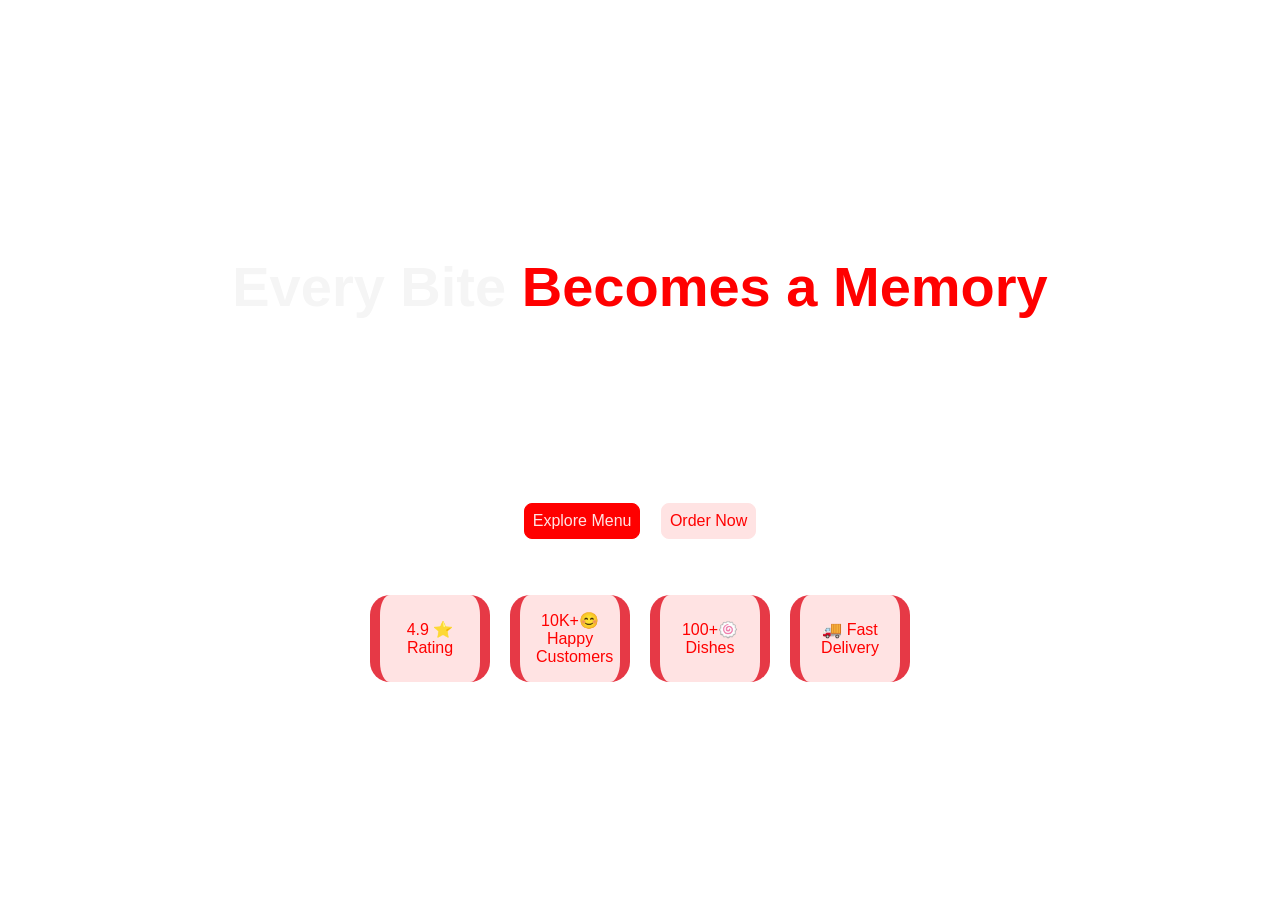
==== index.html @ aa6025d9 "Rename flavorverse.html to index.html" ====
<!DOCTYPE html>
<html lang="en">

<head>
    <meta charset="UTF-8">
    <meta name="viewport" content="width=device-width, initial-scale=1.0">
    <title>FlavorVerse</title>
    <link rel="stylesheet" href="styles.css">
</head>

<body>

    <!-- navbar -->
    <nav class="navbar">
        <input type="checkbox" id="active-sidebar">
        <label for="active-sidebar" class="open-sidebar">
            <svg xmlns="http://www.w3.org/2000/svg" height="32px" viewBox="0 -960 960 960" width="32px" fill="#000000">
                <path d="M120-240v-80h720v80H120Zm0-200v-80h720v80H120Zm0-200v-80h720v80H120Z" />
            </svg>
        </label>
        <label for="active-sidebar" id="overlay"></label>
        <div class="links-container">
            <label for="active-sidebar" class="close-sidebar">
                <svg xmlns="http://www.w3.org/2000/svg" height="24px" viewBox="0 -960 960 960" width="24px"
                    fill="#000000">
                    <path
                        d="m256-200-56-56 224-224-224-224 56-56 224 224 224-224 56 56-224 224 224 224-56 56-224-224-224 224Z" />
                </svg>
            </label>

            <span class="logo">FlavorVersa</span>
            <a href="#home">Home</a>
            <a href="#about">About</a>
            <a href="#menu">Menu</a>
            <a href="#contact">Contact</a>
        </div>


    </nav>
    <!-- Hero-sectiom -->
    <header id="home">

        <section class="hero-section">
            <h1 class="hero-text">Every Bite <span class="hero-second-text">Becomes a Memory</span></h1>
            <p class="hero-para para-1"><i>Powered by Flavor. Fueled by Vibes</i> </p>
            <p class="hero-para">Discover handcrafted meals made with fresh ingredients and unforgettable flavors. Every
                bite is a journey.</p>
            <div class="btn-container">
                <button class="btn btn-primary">Explore Menu</button>
                <button class="btn btn-secondary">Order Now</button>
            </div>
            <div class="grid-container">
                <div class="grid-item">
                    <p>4.9 ⭐</p>
                    <p>Rating</p>
                </div>
                <div class="grid-item">
                    <p>10K+😊</p>
                    <p>Happy Customers</p>
                </div>
                <div class="grid-item">
                    <p>100+🍥</p>
                    <p>Dishes</p>
                </div>
                <div class="grid-item">
                    <p>🚚 Fast</p>
                    <p>Delivery</p>
                </div>
            </div>
        </section>

    </header>


</body>

</html>
---- styles.css ----
* {
    padding: 0;
    margin: 0;
    box-sizing: border-box;
}

/* Background */
body {
    background-image: url(image/bg-2.jpg);
    background-repeat: no-repeat;
    background-position: center;
    background-attachment: fixed;
    background-size: cover;
    font-family: sans-serif;

}


/* Navbar */
.navbar {
    height: 60px;
    background-color: transparent;
    display: flex;
    justify-content: flex-end;
    align-items: center;
}

.links-container {
    height: 100%;
    width: 100%;
    display: flex;
    flex-direction: row;
    align-items: center;
}

.navbar a {
    height: 100%;
    padding: 0 20px;
    display: flex;
    align-items: center;
    text-decoration: none;
    color: white;
}
.navbar a:hover{
    background-color: red;
    border-radius: 10px;
}
.navbar .logo{
    margin-right: auto;
}
.navbar svg{
    fill: white;
}
#active-sidebar{
    display: none;
}
.open-sidebar, .close-sidebar{
    display: none;
}
.logo{
    color: white;
    font-weight: bold;
    font-size: 2rem;
}
@media(max-width:800px){

.links-container{
    position:fixed;
    top:0;
    right:-100%;
    width:300px;
    height:100vh;
    background:#111;

    display:flex;
    flex-direction:column;
    align-items:flex-start;

    transition:.4s ease-out;
    z-index:1000;
}

#active-sidebar:checked ~ .links-container{
    right:0;
}

.open-sidebar,
.close-sidebar{
    display:block;
    padding:20px;
    cursor:pointer;
}

.navbar a{
    width:100%;
    padding:20px 30px;
    box-sizing: border-box;
    height: auto;
    justify-content: flex-start;
}



}
/* hero section */
.hero-section {
    height: calc(100vh - 100px);
    min-height: 300px;
    display: flex;
    flex-direction: column;
    justify-content: center;
    align-items: center;
}

.hero-text {
    font-size: 3.5rem;
    color: whitesmoke;
    line-height: 6rem;
}

.hero-second-text {
    color: red;

}

.hero-para {
    color: white;
    font-size: 1.5rem;
    line-height: 5rem;

}

.para-1 {
    font-size: 2rem;
    font-family: cursive;
}

.btn {
    padding: 0.5rem;
    border-radius: 8px;
    font-size: 1rem;
    font-family: Verdana, Geneva, Tahoma, sans-serif;
    margin: 0.5rem;
}

.btn-primary {
    background-color: red;
    color: #ffe3e3;
    border: 1px solid red;
}

.btn-secondary {
    background-color: #ffe3e3;
    color: red;
    border: 1px solid #ffe3e3;
}

.btn-primary:hover {
    transform: scale(1.05);

}

.btn-secondary:hover {
    transform: scale(1.05);

}

/* hero grid container */
.grid-container {
    display: grid;
    grid-template-columns: repeat(4, 120px);
    gap: 20px;

    margin-top: 3rem;
}

.grid-item {
    background-color: transparent;
    color: red;
    border-color: red;
    border-style: solid;
    border-left: 10px solid #E63946;
    border-right: 10px solid #E63946;
    border-radius: 20px;
    border-top: none;
    border-bottom: none;
    padding: 1rem;
    text-align: center;
    align-content: center;
    background-color: #ffe3e3;

}

.grid-item:hover {
    transform: translateY(-8px);

}
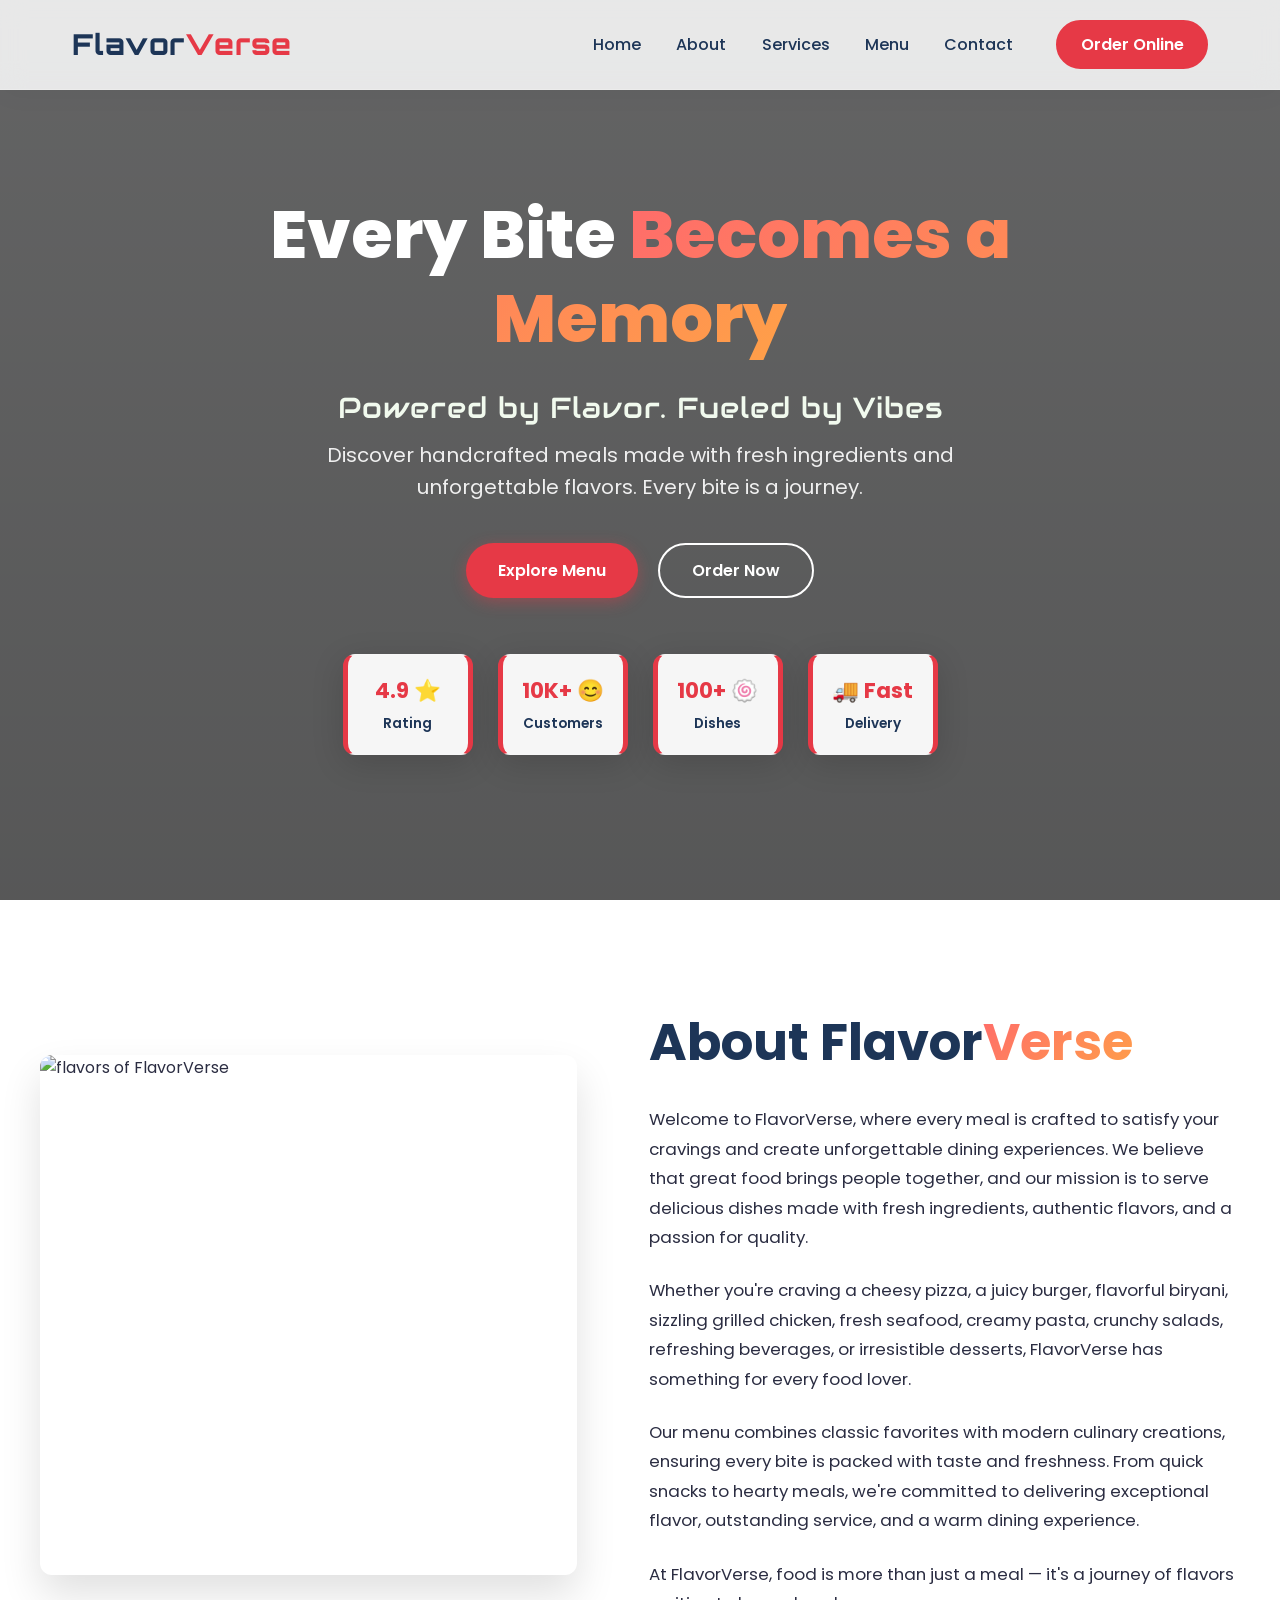
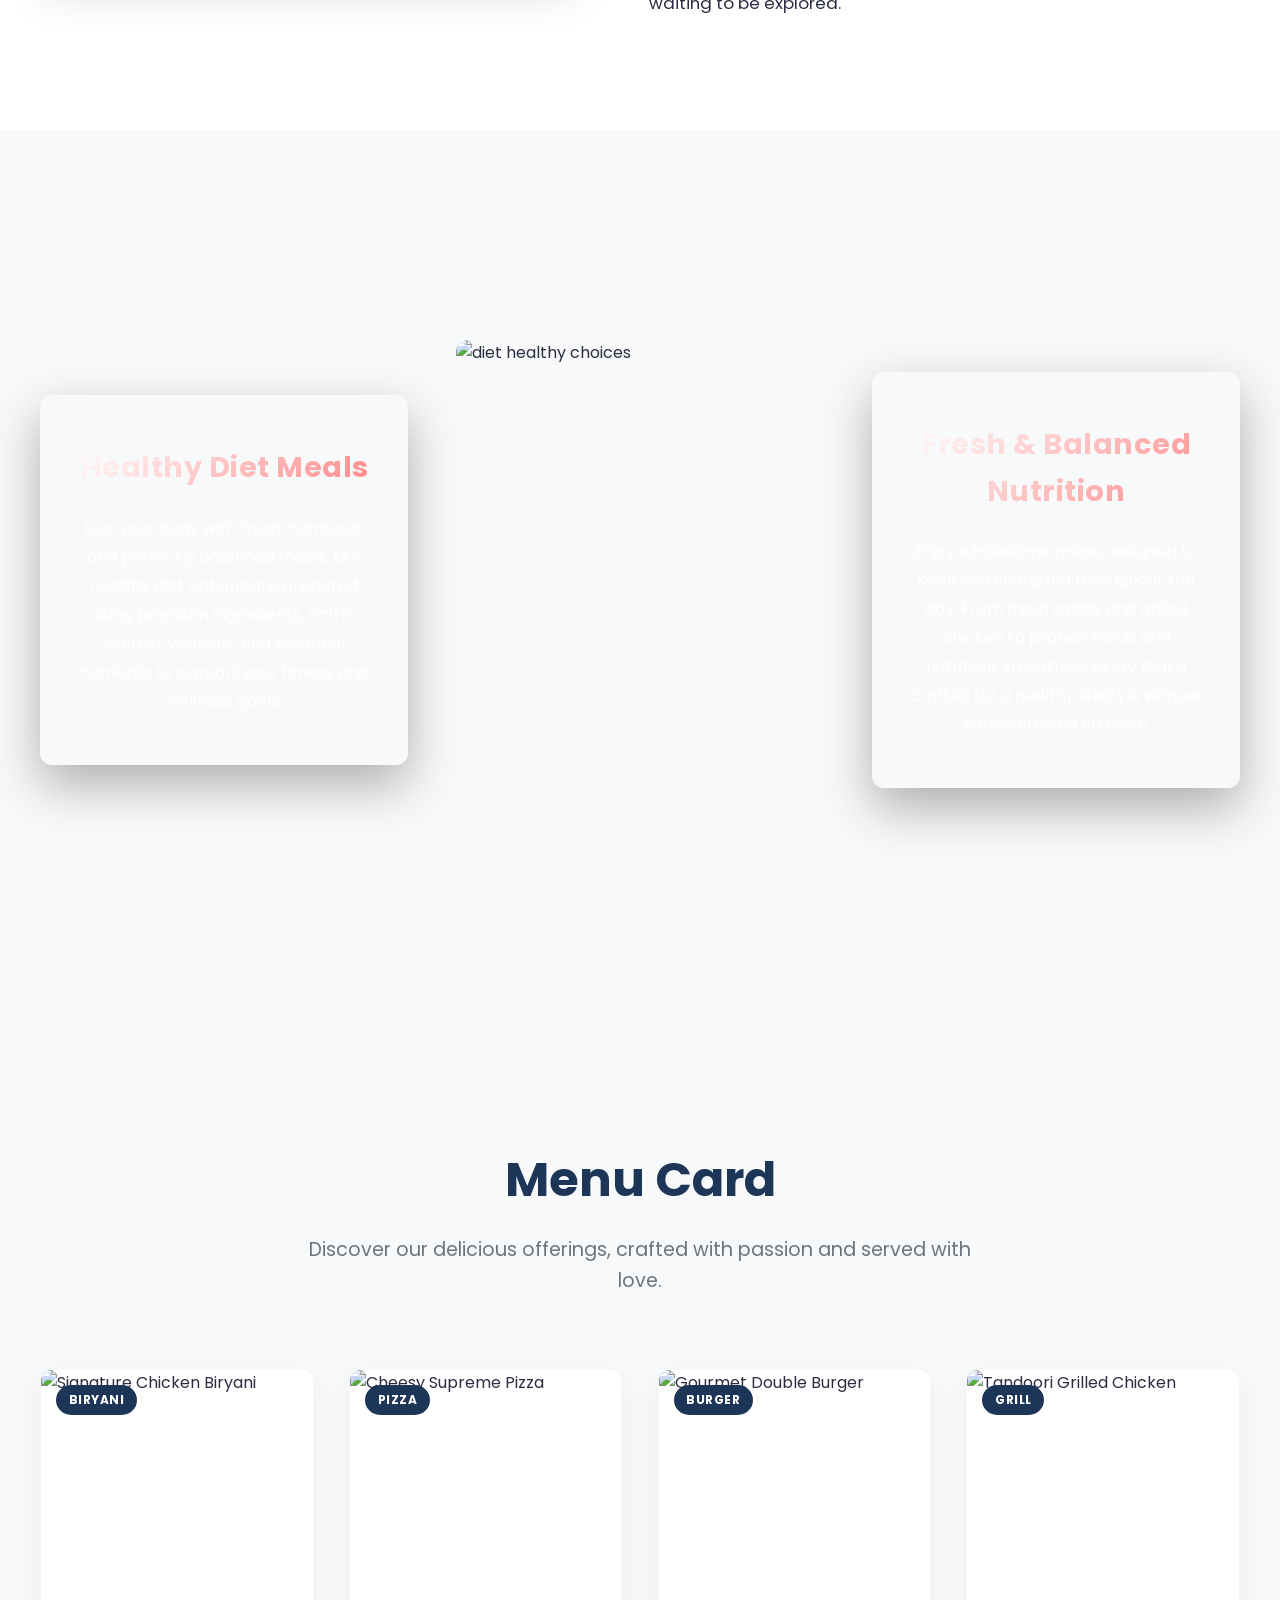
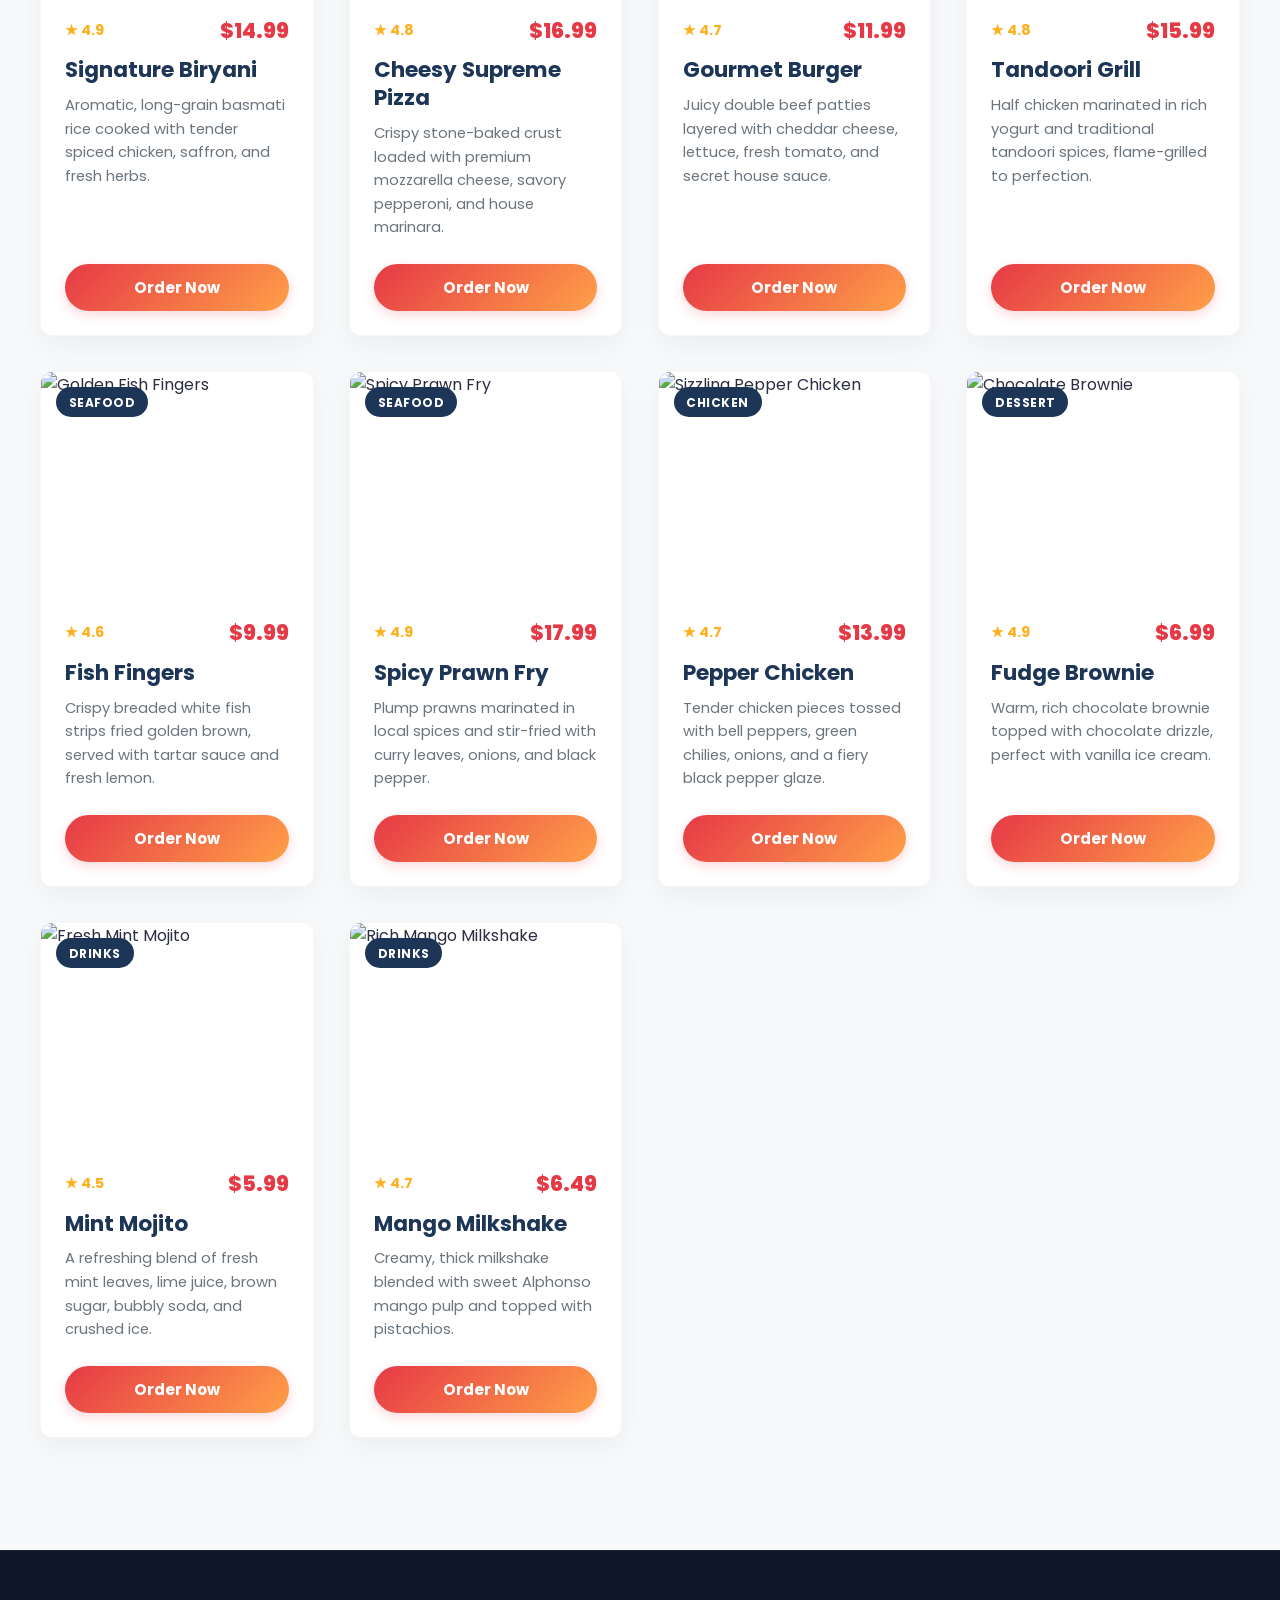
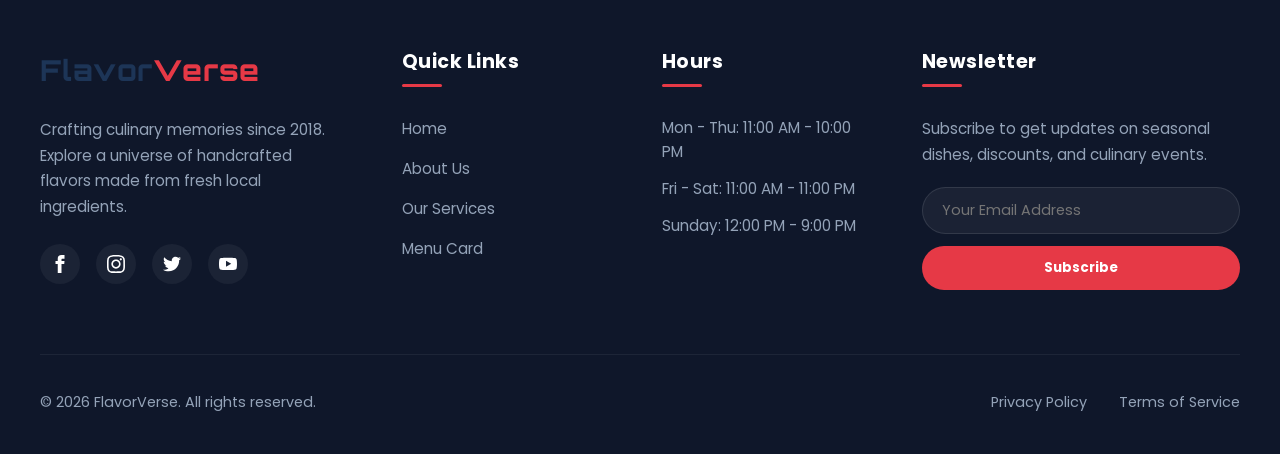
==== commit e6f2da7c: "Update index.html" ====
--- a/index.html
+++ b/index.html
@@ -4,50 +4,983 @@
 <head>
     <meta charset="UTF-8">
     <meta name="viewport" content="width=device-width, initial-scale=1.0">
-    <title>FlavorVerse</title>
-    <link rel="stylesheet" href="styles.css">
+    <title>FlavorVerse | Premium Culinary Journey</title>
+    
+    <link rel="preconnect" href="https://fonts.googleapis.com">
+    <link rel="preconnect" href="https://fonts.gstatic.com" crossorigin>
+    <link
+        href="https://fonts.googleapis.com/css2?family=Audiowide&family=Orbitron:wght@400..900&family=Poppins:ital,wght@0,100;0,200;0,300;0,400;0,500;0,600;0,700;0,800;0,900;1,100;1,200;1,300;1,400;1,500;1,600;1,700;1,800;1,900&family=Roboto:ital,wght@0,100..900;1,100..900&display=swap"
+        rel="stylesheet">
+        <style>
+            /* ==========================================================================
+   FlavorVerse Stylesheet - Responsive Premium Redesign
+   ========================================================================== */
+
+/* Design Tokens & Custom Properties */
+:root {
+    --primary: #E63946;             /* Crimson / Coral Accent */
+    --primary-light: #FF8787;       /* Soft light red tint */
+    --primary-hover: #D6222F;       /* Hover state primary */
+    --dark: #1D3557;                /* Dark Slate / Navy Blue */
+    --dark-hover: #15263F;          /* Hover state dark */
+    --accent: #457B9D;              /* Steel Blue Accent */
+    --body-bg: #F8F9FA;             /* Soft off-white body background */
+    --card-bg: #FFFFFF;
+    --text-dark: #2B2D42;
+    --text-muted: #6C757D;
+    --white: #FFFFFF;
+    --glass-bg: rgba(255, 255, 255, 0.85);
+    --glass-border: rgba(255, 255, 255, 0.2);
+    --footer-bg: #0F172A;
+    --footer-text: #94A3B8;
+
+    --font-heading: 'Poppins', 'Segoe UI', Tahoma, Geneva, Verdana, sans-serif;
+    --font-body: 'Poppins', 'Segoe UI', Tahoma, Geneva, Verdana, sans-serif;
+
+    --transition: all 0.35s cubic-bezier(0.4, 0, 0.2, 1);
+    --border-radius: 12px;
+    --box-shadow: 0 10px 30px rgba(0, 0, 0, 0.05);
+    --box-shadow-hover: 0 20px 40px rgba(0, 0, 0, 0.12);
+}
+
+/* Global Reset & Base */
+* {
+    box-sizing: border-box;
+    margin: 0;
+    padding: 0;
+}
+
+html {
+    scroll-behavior: smooth;
+    font-size: 16px;
+}
+
+body {
+    font-family: var(--font-body);
+    background-color: var(--body-bg);
+    color: var(--text-dark);
+    line-height: 1.6;
+    overflow-x: hidden;
+}
+
+h1, h2, h3, h4 {
+    font-family: var(--font-heading);
+    font-weight: 700;
+}
+
+a {
+    transition: var(--transition);
+}
+
+/* ==========================================================================
+   Navbar Components
+   ========================================================================== */
+.navbar {
+    position: fixed;
+    top: 0;
+    left: 0;
+    width: 100%;
+    z-index: 1000;
+    background: var(--glass-bg);
+    backdrop-filter: blur(12px);
+    -webkit-backdrop-filter: blur(12px);
+    border-bottom: 1px solid var(--glass-border);
+    box-shadow: 0 4px 30px rgba(0, 0, 0, 0.03);
+    transition: var(--transition);
+}
+
+.navbar.scrolled {
+    background: var(--white);
+    box-shadow: 0 10px 30px rgba(0, 0, 0, 0.08);
+}
+
+.nav-container {
+    max-width: 1200px;
+    margin: 0 auto;
+    padding: 1.25rem 2rem;
+    display: flex;
+    justify-content: space-between;
+    align-items: center;
+}
+
+.nav-logo {
+    font-family: 'Orbitron', var(--font-heading);
+    font-size: 1.8rem;
+    font-weight: 800;
+    color: var(--dark);
+    text-decoration: none;
+    letter-spacing: 1px;
+}
+
+.nav-logo span {
+    color: var(--primary);
+}
+
+.nav-menu {
+    display: flex;
+    align-items: center;
+    list-style: none;
+    gap: 2.2rem;
+}
+
+.nav-link {
+    font-weight: 500;
+    color: var(--dark);
+    text-decoration: none;
+    font-size: 1rem;
+    position: relative;
+    padding: 0.3rem 0;
+}
+
+.nav-link::after {
+    content: '';
+    position: absolute;
+    bottom: 0;
+    left: 0;
+    width: 0;
+    height: 2px;
+    background-color: var(--primary);
+    transition: var(--transition);
+}
+
+.nav-link:hover::after,
+.nav-link.active::after {
+    width: 100%;
+}
+
+.nav-link:hover,
+.nav-link.active {
+    color: var(--primary);
+}
+
+.nav-cta-item {
+    margin-left: 0.5rem;
+}
+
+.nav-cta {
+    display: inline-block;
+    background-color: var(--primary);
+    color: var(--white) !important;
+    padding: 0.6rem 1.4rem;
+    border-radius: 50px;
+    font-weight: 600;
+    text-decoration: none;
+    border: 2px solid var(--primary);
+}
+
+.nav-cta:hover {
+    background-color: var(--primary-hover);
+    border-color: var(--primary-hover);
+    transform: translateY(-2px);
+    box-shadow: 0 4px 15px rgba(230, 57, 70, 0.3);
+}
+
+/* Nav Mobile Toggle Drawer */
+.nav-toggle {
+    display: none;
+    background: none;
+    border: none;
+    cursor: pointer;
+    padding: 0.5rem;
+    z-index: 1010;
+}
+
+.hamburger {
+    display: block;
+    width: 26px;
+    height: 3px;
+    background: var(--dark);
+    position: relative;
+    transition: var(--transition);
+}
+
+.hamburger::before,
+.hamburger::after {
+    content: '';
+    position: absolute;
+    width: 26px;
+    height: 3px;
+    background: var(--dark);
+    transition: var(--transition);
+}
+
+.hamburger::before {
+    top: -8px;
+}
+
+.hamburger::after {
+    bottom: -8px;
+}
+
+.nav-toggle.active .hamburger {
+    background: transparent;
+}
+
+.nav-toggle.active .hamburger::before {
+    transform: rotate(45deg);
+    top: 0;
+}
+
+.nav-toggle.active .hamburger::after {
+    transform: rotate(-45deg);
+    bottom: 0;
+}
+
+/* ==========================================================================
+   Hero Section Styling
+   ========================================================================== */
+.hero-section {
+    position: relative;
+    background-image: linear-gradient(rgba(0, 0, 0, 0.6), rgba(0, 0, 0, 0.65)), url(image/bg-2.jpg);
+    background-repeat: no-repeat;
+    background-position: center;
+    background-attachment: fixed;
+    background-size: cover;
+    min-height: 100vh;
+    display: flex;
+    flex-direction: column;
+    justify-content: center;
+    align-items: center;
+    text-align: center;
+    padding: 8rem 1.5rem 5rem;
+}
+
+.hero-text {
+    font-size: clamp(2.2rem, 5.5vw, 4.2rem);
+    color: var(--white);
+    line-height: 1.25;
+    max-width: 900px;
+    margin-bottom: 1.5rem;
+    font-weight: 800;
+}
+
+.hero-second-text {
+    color: var(--primary);
+    background: linear-gradient(135deg, #FF6B6B, #FFA048);
+    -webkit-background-clip: text;
+    -webkit-text-fill-color: transparent;
+}
+
+.hero-para {
+    color: rgba(255, 255, 255, 0.9);
+    font-size: clamp(1rem, 2.5vw, 1.25rem);
+    max-width: 750px;
+    line-height: 1.6;
+    margin-bottom: 2.5rem;
+}
+
+.para-1 {
+    font-size: clamp(1.2rem, 3vw, 1.8rem);
+    color: #F1FAEE;
+    font-family: 'Audiowide', cursive;
+    letter-spacing: 1px;
+    margin-bottom: 0.5rem;
+}
+
+.btn-container {
+    display: flex;
+    gap: 1.2rem;
+    margin-bottom: 3.5rem;
+    flex-wrap: wrap;
+    justify-content: center;
+}
+
+.btn {
+    padding: 0.8rem 2rem;
+    border-radius: 50px;
+    font-size: 1rem;
+    font-weight: 600;
+    font-family: var(--font-body);
+    cursor: pointer;
+    transition: var(--transition);
+    border: none;
+}
+
+.btn-primary {
+    background-color: var(--primary);
+    color: var(--white);
+    box-shadow: 0 4px 15px rgba(230, 57, 70, 0.4);
+}
+
+.btn-primary:hover {
+    background-color: var(--primary-hover);
+    transform: translateY(-3px);
+    box-shadow: 0 6px 20px rgba(230, 57, 70, 0.5);
+}
+
+.btn-secondary {
+    background-color: transparent;
+    color: var(--white);
+    border: 2px solid var(--white);
+}
+
+.btn-secondary:hover {
+    background-color: var(--white);
+    color: var(--dark);
+    transform: translateY(-3px);
+    box-shadow: 0 6px 20px rgba(255, 255, 255, 0.2);
+}
+
+/* Hero Stats Container */
+.grid-container {
+    display: grid;
+    grid-template-columns: repeat(4, 130px);
+    gap: 25px;
+    justify-content: center;
+    width: 100%;
+    max-width: 650px;
+}
+
+.grid-item {
+    color: var(--primary);
+    border: 1px solid rgba(255, 255, 255, 0.1);
+    border-left: 5px solid var(--primary);
+    border-right: 5px solid var(--primary);
+    border-radius: var(--border-radius);
+    padding: 1.2rem 0.5rem;
+    text-align: center;
+    background-color: rgba(255, 255, 255, 0.95);
+    box-shadow: 0 8px 32px rgba(0, 0, 0, 0.15);
+    transition: var(--transition);
+}
+
+.grid-item p:first-child {
+    font-size: 1.35rem;
+    font-weight: 700;
+    margin-bottom: 0.25rem;
+}
+
+.grid-item p:last-child {
+    color: var(--dark);
+    font-size: 0.85rem;
+    font-weight: 600;
+}
+
+.grid-item:hover {
+    transform: translateY(-8px);
+    background-color: var(--white);
+    box-shadow: 0 12px 35px rgba(230, 57, 70, 0.25);
+}
+
+/* ==========================================================================
+   About Section Styling
+   ========================================================================== */
+#about {
+    padding: 7rem 2rem;
+    background-color: var(--white);
+}
+
+.grid-about-container {
+    display: grid;
+    grid-template-columns: 1fr 1.1fr;
+    gap: 4.5rem;
+    max-width: 1200px;
+    margin: 0 auto;
+    align-items: center;
+}
+
+.flavor-img {
+    width: 100%;
+    height: 520px;
+    object-fit: cover;
+    border-radius: var(--border-radius);
+    box-shadow: var(--box-shadow-hover);
+}
+
+.container-2 {
+    background-color: transparent;
+    padding: 0;
+}
+
+.about-heading {
+    font-size: clamp(2rem, 4vw, 3.2rem);
+    margin-bottom: 2rem;
+    color: var(--dark);
+    line-height: 1.2;
+}
+
+.about-para {
+    line-height: 1.75;
+    color: var(--text-dark);
+    font-size: 1.05rem;
+    margin-bottom: 1.5rem;
+}
+
+.about-para:last-child {
+    margin-bottom: 0;
+}
+
+/* ==========================================================================
+   Services Section Styling
+   ========================================================================== */
+.service-bg {
+    position: relative;
+    background-image: linear-gradient(rgba(0, 0, 0, 0.65), rgba(0, 0, 0, 0.65)), url(image/bg-1.jpg);
+    background-repeat: no-repeat;
+    background-position: center;
+    background-attachment: fixed;
+    background-size: cover;
+    min-height: 100vh;
+    display: flex;
+    align-items: center;
+    padding: 7rem 2rem;
+}
+
+.service-grid-container {
+    display: grid;
+    grid-template-columns: 1fr 1fr 1fr;
+    max-width: 1200px;
+    margin: 0 auto;
+    gap: 3rem;
+    align-items: center;
+}
+
+.service-1, .service-3 {
+    background: rgba(255, 255, 255, 0.08);
+    backdrop-filter: blur(12px);
+    -webkit-backdrop-filter: blur(12px);
+    border: 1px solid rgba(255, 255, 255, 0.15);
+    color: var(--white);
+    box-shadow: 0 20px 50px rgba(0, 0, 0, 0.3);
+    border-radius: var(--border-radius);
+    padding: 3rem 2.2rem;
+    cursor: pointer;
+    transition: var(--transition);
+}
+
+.service-1:hover, .service-3:hover {
+    transform: translateY(-8px);
+    background: rgba(255, 255, 255, 0.14);
+    border-color: rgba(255, 255, 255, 0.3);
+}
+
+.service-2 {
+    width: 100%;
+    height: 480px;
+    object-fit: cover;
+    border-radius: var(--border-radius);
+    cursor: pointer;
+    /* box-shadow: 0 20px 50px rgba(0, 0, 0, 0.4); */
+    transition: var(--transition);
+}
+
+.service-2:hover {
+    transform: scale(1.02);
+}
+
+.service-heading {
+    text-align: center;
+    margin-bottom: 1.5rem;
+    font-size: 1.8rem;
+    color: var(--primary-light);
+    letter-spacing: 0.5px;
+    background: linear-gradient(135deg, #FFFFFF, #FF8787);
+    -webkit-background-clip: text;
+    -webkit-text-fill-color: transparent;
+}
+
+.service-para {
+    line-height: 1.8;
+    font-size: 1rem;
+    text-align: center;
+    opacity: 0.95;
+}
+
+/* ==========================================================================
+   Menu Cards Section Styling
+   ========================================================================== */
+#menu {
+    padding: 7rem 2rem;
+    background-color: var(--body-bg);
+}
+
+.menu-header {
+    text-align: center;
+    max-width: 700px;
+    margin: 0 auto 4.5rem;
+}
+
+.menu-heading {
+    font-size: clamp(2rem, 4vw, 3rem);
+    color: var(--dark);
+    margin-bottom: 1rem;
+}
+
+.menu-para {
+    font-size: clamp(1rem, 2vw, 1.2rem);
+    color: var(--text-muted);
+}
+
+.menu-parent {
+    display: grid;
+    grid-template-columns: repeat(4, 1fr);
+    gap: 2.2rem;
+    max-width: 1200px;
+    margin: 0 auto;
+}
+
+.menu-child {
+    background-color: var(--white);
+    border-radius: var(--border-radius);
+    box-shadow: var(--box-shadow);
+    overflow: hidden;
+    display: flex;
+    flex-direction: column;
+    transition: var(--transition);
+    border: 1px solid rgba(0, 0, 0, 0.03);
+    position: relative;
+}
+
+.menu-child:hover {
+    transform: translateY(-10px);
+    box-shadow: var(--box-shadow-hover);
+    cursor: pointer;
+}
+
+.menu-image-container {
+    width: 100%;
+    height: 220px;
+    overflow: hidden;
+    position: relative;
+}
+
+.menu-image-container img {
+    width: 100%;
+    height: 100%;
+    object-fit: cover;
+    transition: transform 0.5s ease;
+}
+
+.menu-child:hover .menu-image-container img {
+    transform: scale(1.08);
+}
+
+.menu-category-tag {
+    position: absolute;
+    top: 15px;
+    left: 15px;
+    background-color: var(--dark);
+    color: var(--white);
+    font-size: 0.75rem;
+    font-weight: 700;
+    padding: 0.35rem 0.8rem;
+    border-radius: 20px;
+    z-index: 10;
+    letter-spacing: 0.5px;
+    text-transform: uppercase;
+}
+
+.menu-content {
+    padding: 1.5rem;
+    display: flex;
+    flex-direction: column;
+    flex-grow: 1;
+}
+
+.menu-meta {
+    display: flex;
+    justify-content: space-between;
+    align-items: center;
+    margin-bottom: 0.6rem;
+}
+
+.menu-rating {
+    color: #FFB01F;
+    font-weight: 700;
+    font-size: 0.9rem;
+    display: flex;
+    align-items: center;
+    gap: 0.2rem;
+}
+
+.menu-price {
+    font-size: 1.3rem;
+    font-weight: 800;
+    color: var(--primary);
+}
+
+.menu-content h3 {
+    font-size: 1.35rem;
+    color: var(--dark);
+    margin-bottom: 0.6rem;
+    font-weight: 700;
+    line-height: 1.3;
+}
+
+.menu-content p {
+    color: var(--text-muted);
+    font-size: 0.92rem;
+    line-height: 1.6;
+    margin-bottom: 1.5rem;
+    flex-grow: 1;
+}
+
+.menu-footer {
+    margin-top: auto;
+}
+
+.menu-btn {
+    width: 100%;
+    background: linear-gradient(135deg, var(--primary), #FFA048);
+    color: var(--white);
+    font-family: var(--font-body);
+    font-size: 0.95rem;
+    font-weight: 700;
+    border: none;
+    border-radius: 50px;
+    padding: 0.75rem 1.2rem;
+    transition: var(--transition);
+    cursor: pointer;
+    box-shadow: 0 4px 12px rgba(230, 57, 70, 0.2);
+}
+
+.menu-btn:hover {
+    transform: translateY(-2px);
+    box-shadow: 0 6px 18px rgba(230, 57, 70, 0.35);
+}
+
+/* ==========================================================================
+   Footer & Contact Styling
+   ========================================================================== */
+#contact {
+    position: relative;
+    background-color: var(--footer-bg);
+}
+
+.footer {
+    background-color: var(--footer-bg);
+    color: #E2E8F0;
+    padding: 6rem 2rem 2.5rem;
+    border-top: 1px solid rgba(255, 255, 255, 0.05);
+}
+
+.footer-container {
+    max-width: 1200px;
+    margin: 0 auto;
+    display: grid;
+    grid-template-columns: 1.2fr 0.8fr 0.8fr 1.2fr;
+    gap: 3.5rem;
+    margin-bottom: 4rem;
+}
+
+.footer-col h4 {
+    color: var(--white);
+    font-size: 1.2rem;
+    margin-bottom: 1.8rem;
+    position: relative;
+    padding-bottom: 0.6rem;
+    letter-spacing: 0.5px;
+}
+
+.footer-col h4::after {
+    content: '';
+    position: absolute;
+    bottom: 0;
+    left: 0;
+    width: 40px;
+    height: 3px;
+    background-color: var(--primary);
+    border-radius: 2px;
+}
+
+.footer-col p {
+    font-size: 0.95rem;
+    line-height: 1.7;
+    color: var(--footer-text);
+}
+
+.footer-col .footer-desc {
+    margin-bottom: 1.5rem;
+}
+
+.footer-col ul {
+    list-style: none;
+}
+
+.footer-col ul li {
+    margin-bottom: 0.9rem;
+}
+
+.footer-col ul li a {
+    color: var(--footer-text);
+    text-decoration: none;
+    font-size: 0.95rem;
+    display: inline-block;
+}
+
+.footer-col ul li a:hover {
+    color: var(--primary);
+    transform: translateX(5px);
+}
+
+.footer-col .contact-info li {
+    display: flex;
+    align-items: center;
+    gap: 0.8rem;
+    color: var(--footer-text);
+    font-size: 0.95rem;
+}
+
+.social-links {
+    display: flex;
+    gap: 1rem;
+}
+
+.social-link {
+    display: flex;
+    align-items: center;
+    justify-content: center;
+    width: 40px;
+    height: 40px;
+    background-color: rgba(255, 255, 255, 0.05);
+    border-radius: 50%;
+    color: var(--white);
+    text-decoration: none;
+    transition: var(--transition);
+    font-size: 1rem;
+}
+
+.social-link:hover {
+    background-color: var(--primary);
+    color: var(--white);
+    transform: translateY(-4px);
+    box-shadow: 0 4px 12px rgba(230, 57, 70, 0.4);
+}
+
+/* Footer newsletter signup form */
+.newsletter-form {
+    display: flex;
+    flex-direction: column;
+    gap: 0.8rem;
+    margin-top: 1.2rem;
+}
+
+.newsletter-input {
+    background-color: rgba(255, 255, 255, 0.05);
+    border: 1px solid rgba(255, 255, 255, 0.1);
+    border-radius: 50px;
+    padding: 0.75rem 1.2rem;
+    color: var(--white);
+    font-family: var(--font-body);
+    font-size: 0.9rem;
+    outline: none;
+    transition: var(--transition);
+}
+
+.newsletter-input:focus {
+    border-color: var(--primary);
+    background-color: rgba(255, 255, 255, 0.08);
+}
+
+.newsletter-btn {
+    background-color: var(--primary);
+    color: var(--white);
+    border: none;
+    border-radius: 50px;
+    padding: 0.75rem 1.2rem;
+    font-weight: 700;
+    cursor: pointer;
+    font-family: var(--font-body);
+    transition: var(--transition);
+}
+
+.newsletter-btn:hover {
+    background-color: var(--primary-hover);
+    box-shadow: 0 4px 12px rgba(230, 57, 70, 0.3);
+}
+
+/* Footer Bottom */
+.footer-bottom {
+    max-width: 1200px;
+    margin: 0 auto;
+    border-top: 1px solid rgba(255, 255, 255, 0.06);
+    padding-top: 2.2rem;
+    display: flex;
+    justify-content: space-between;
+    align-items: center;
+    flex-wrap: wrap;
+    gap: 1.2rem;
+}
+
+.footer-bottom p {
+    font-size: 0.9rem;
+    color: var(--footer-text);
+}
+
+.footer-bottom-links {
+    display: flex;
+    gap: 2rem;
+}
+
+.footer-bottom-links a {
+    color: var(--footer-text);
+    text-decoration: none;
+    font-size: 0.9rem;
+}
+
+.footer-bottom-links a:hover {
+    color: var(--primary);
+}
+
+/* ==========================================================================
+   Media Queries & Responsiveness
+   ========================================================================== */
+
+/* Large screens and Desktops (disable fixed backgrounds on mobile/tablets) */
+@media (max-width: 1024px) {
+    .hero-section, .service-bg {
+        background-attachment: scroll;
+    }
+}
+
+/* Tablets (landscape and portrait) */
+@media (max-width: 992px) {
+    .grid-about-container {
+        grid-template-columns: 1fr;
+        gap: 3.5rem;
+    }
+
+    .flavor-img {
+        height: 420px;
+    }
+
+    .service-grid-container {
+        grid-template-columns: 1fr;
+        gap: 2.5rem;
+    }
+
+    .service-2 {
+        height: 380px;
+        order: -1; /* Puts image at the top of stack */
+    }
+
+    .menu-parent {
+        grid-template-columns: repeat(3, 1fr);
+        gap: 1.8rem;
+    }
+
+    .footer-container {
+        grid-template-columns: repeat(2, 1fr);
+        gap: 3rem;
+    }
+}
+
+/* Small tablets & Mobile devices */
+@media (max-width: 768px) {
+    .nav-toggle {
+        display: block;
+    }
+
+    .nav-menu {
+        position: fixed;
+        top: 0;
+        right: -100%;
+        height: 100vh;
+        width: 290px;
+        background: var(--white);
+        box-shadow: -10px 0 30px rgba(0, 0, 0, 0.08);
+        flex-direction: column;
+        justify-content: center;
+        align-items: center;
+        gap: 2rem;
+        transition: var(--transition);
+        z-index: 1005;
+        padding: 2rem;
+    }
+
+    .nav-menu.active {
+        right: 0;
+    }
+
+    .nav-cta-item {
+        margin-left: 0;
+        width: 100%;
+        text-align: center;
+    }
+
+    .nav-cta {
+        width: 80%;
+        text-align: center;
+    }
+
+    .grid-container {
+        grid-template-columns: repeat(2, 1fr);
+        gap: 15px;
+        max-width: 320px;
+    }
+
+    .menu-parent {
+        grid-template-columns: repeat(2, 1fr);
+    }
+}
+
+/* Extra small mobile screens */
+@media (max-width: 576px) {
+    .nav-container {
+        padding: 1rem 1.5rem;
+    }
+    
+    .hero-section {
+        padding-top: 7rem;
+    }
+
+    .menu-parent {
+        grid-template-columns: 1fr;
+        max-width: 350px;
+        margin: 0 auto;
+    }
+
+    .footer-container {
+        grid-template-columns: 1fr;
+        gap: 2.2rem;
+    }
+
+    .footer-bottom {
+        flex-direction: column;
+        text-align: center;
+        padding-top: 1.5rem;
+    }
+
+    .footer-bottom-links {
+        justify-content: center;
+        flex-wrap: wrap;
+        gap: 1rem 1.5rem;
+    }
+}
+        </style>
 </head>
 
 <body>
 
     <!-- navbar -->
     <nav class="navbar">
-        <input type="checkbox" id="active-sidebar">
-        <label for="active-sidebar" class="open-sidebar">
-            <svg xmlns="http://www.w3.org/2000/svg" height="32px" viewBox="0 -960 960 960" width="32px" fill="#000000">
-                <path d="M120-240v-80h720v80H120Zm0-200v-80h720v80H120Zm0-200v-80h720v80H120Z" />
-            </svg>
-        </label>
-        <label for="active-sidebar" id="overlay"></label>
-        <div class="links-container">
-            <label for="active-sidebar" class="close-sidebar">
-                <svg xmlns="http://www.w3.org/2000/svg" height="24px" viewBox="0 -960 960 960" width="24px"
-                    fill="#000000">
-                    <path
-                        d="m256-200-56-56 224-224-224-224 56-56 224 224 224-224 56 56-224 224 224 224-56 56-224-224-224 224Z" />
-                </svg>
-            </label>
-
-            <span class="logo">FlavorVersa</span>
-            <a href="#home">Home</a>
-            <a href="#about">About</a>
-            <a href="#menu">Menu</a>
-            <a href="#contact">Contact</a>
+        <div class="nav-container">
+            <a href="#home" class="nav-logo">Flavor<span>Verse</span></a>
+            
+            <button class="nav-toggle" id="navToggle" aria-label="Toggle Navigation">
+                <span class="hamburger"></span>
+            </button>
+            
+            <ul class="nav-menu" id="navMenu">
+                <li><a href="#home" class="nav-link active">Home</a></li>
+                <li><a href="#about" class="nav-link">About</a></li>
+                <li><a href="#services" class="nav-link">Services</a></li>
+                <li><a href="#menu" class="nav-link">Menu</a></li>
+                <li><a href="#contact" class="nav-link">Contact</a></li>
+                <li class="nav-cta-item"><a href="#menu" class="nav-cta">Order Online</a></li>
+            </ul>
         </div>
-
-
     </nav>
-    <!-- Hero-sectiom -->
+
+    <!-- Hero-section -->
     <header id="home">
-
         <section class="hero-section">
             <h1 class="hero-text">Every Bite <span class="hero-second-text">Becomes a Memory</span></h1>
-            <p class="hero-para para-1"><i>Powered by Flavor. Fueled by Vibes</i> </p>
-            <p class="hero-para">Discover handcrafted meals made with fresh ingredients and unforgettable flavors. Every
-                bite is a journey.</p>
+            <p class="hero-para para-1">Powered by Flavor. Fueled by Vibes</p>
+            <p class="hero-para">Discover handcrafted meals made with fresh ingredients and unforgettable flavors. Every bite is a journey.</p>
             <div class="btn-container">
-                <button class="btn btn-primary">Explore Menu</button>
-                <button class="btn btn-secondary">Order Now</button>
+                <button class="btn btn-primary" onclick="document.getElementById('menu').scrollIntoView();">Explore Menu</button>
+                <button class="btn btn-secondary" onclick="document.getElementById('contact').scrollIntoView();">Order Now</button>
             </div>
             <div class="grid-container">
                 <div class="grid-item">
@@ -55,11 +988,11 @@
                     <p>Rating</p>
                 </div>
                 <div class="grid-item">
-                    <p>10K+😊</p>
-                    <p>Happy Customers</p>
+                    <p>10K+ 😊</p>
+                    <p>Customers</p>
                 </div>
                 <div class="grid-item">
-                    <p>100+🍥</p>
+                    <p>100+ 🍥</p>
                     <p>Dishes</p>
                 </div>
                 <div class="grid-item">
@@ -68,10 +1001,356 @@
                 </div>
             </div>
         </section>
-
     </header>
 
-
+    <!-- About section -->
+    <section id="about">
+        <div class="grid-about-container">
+            <img src="image/flavor.jpg" alt="flavors of FlavorVerse" class="flavor-img" loading="lazy">
+            <div class="container-2">
+                <h2 class="about-heading">About Flavor<span class="hero-second-text">Verse</span></h2>
+                <p class="about-para">Welcome to FlavorVerse, where every meal is crafted to satisfy your cravings and create unforgettable dining experiences. We believe that great food brings people together, and our mission is to serve delicious dishes made with fresh ingredients, authentic flavors, and a passion for quality.</p>
+                <p class="about-para">Whether you're craving a cheesy pizza, a juicy burger, flavorful biryani, sizzling grilled chicken, fresh seafood, creamy pasta, crunchy salads, refreshing beverages, or irresistible desserts, FlavorVerse has something for every food lover.</p>
+                <p class="about-para">Our menu combines classic favorites with modern culinary creations, ensuring every bite is packed with taste and freshness. From quick snacks to hearty meals, we're committed to delivering exceptional flavor, outstanding service, and a warm dining experience.</p>
+                <p class="about-para">At FlavorVerse, food is more than just a meal &mdash; it's a journey of flavors waiting to be explored.</p>
+            </div>
+        </div>
+    </section>
+
+    <!-- Services section -->
+    <section id="services" class="service-bg">
+        <div class="service-grid-container">
+            <div class="service-1">
+                <h2 class="service-heading">Healthy Diet Meals</h2>
+                <p class="service-para">Fuel your body with fresh, nutritious, and perfectly balanced meals. Our healthy diet options are prepared using premium ingredients, rich in protein, vitamins, and essential nutrients to support your fitness and wellness goals.</p>
+            </div>
+
+            <img src="image/diet.jpg" alt="diet healthy choices" class="service-2" loading="lazy">
+
+            <div class="service-3">
+                <h2 class="service-heading">Fresh & Balanced Nutrition</h2>
+                <p class="service-para">Enjoy wholesome meals designed to keep you energized throughout the day. From fresh salads and grilled chicken to protein bowls and nutritious smoothies, every dish is crafted for a healthy lifestyle without compromising on taste.</p>
+            </div>
+        </div>
+    </section>
+
+    <!-- Menu section -->
+    <section id="menu">
+        <header class="menu-header">
+            <h2 class="menu-heading">Menu Card</h2>
+            <p class="menu-para">Discover our delicious offerings, crafted with passion and served with love.</p>
+        </header>
+        
+        <div class="menu-parent">
+            <!-- item-1 -->
+            <article class="menu-child">
+                <span class="menu-category-tag">Biryani</span>
+                <div class="menu-image-container">
+                    <img src="image/briyani/chicken briyani.jpg" alt="Signature Chicken Biryani" loading="lazy">
+                </div>
+                <div class="menu-content">
+                    <div class="menu-meta">
+                        <span class="menu-rating">★ 4.9</span>
+                        <span class="menu-price">$14.99</span>
+                    </div>
+                    <h3>Signature Biryani</h3>
+                    <p>Aromatic, long-grain basmati rice cooked with tender spiced chicken, saffron, and fresh herbs.</p>
+                    <div class="menu-footer">
+                        <button class="menu-btn">Order Now</button>
+                    </div>
+                </div>
+            </article>
+
+            <!-- item-2 -->
+            <article class="menu-child">
+                <span class="menu-category-tag">Pizza</span>
+                <div class="menu-image-container">
+                    <img src="image/quick-bites/pizza.jpg" alt="Cheesy Supreme Pizza" loading="lazy">
+                </div>
+                <div class="menu-content">
+                    <div class="menu-meta">
+                        <span class="menu-rating">★ 4.8</span>
+                        <span class="menu-price">$16.99</span>
+                    </div>
+                    <h3>Cheesy Supreme Pizza</h3>
+                    <p>Crispy stone-baked crust loaded with premium mozzarella cheese, savory pepperoni, and house marinara.</p>
+                    <div class="menu-footer">
+                        <button class="menu-btn">Order Now</button>
+                    </div>
+                </div>
+            </article>
+
+            <!-- item-3 -->
+            <article class="menu-child">
+                <span class="menu-category-tag">Burger</span>
+                <div class="menu-image-container">
+                    <img src="image/quick-bites/burger.jpg" alt="Gourmet Double Burger" loading="lazy">
+                </div>
+                <div class="menu-content">
+                    <div class="menu-meta">
+                        <span class="menu-rating">★ 4.7</span>
+                        <span class="menu-price">$11.99</span>
+                    </div>
+                    <h3>Gourmet Burger</h3>
+                    <p>Juicy double beef patties layered with cheddar cheese, lettuce, fresh tomato, and secret house sauce.</p>
+                    <div class="menu-footer">
+                        <button class="menu-btn">Order Now</button>
+                    </div>
+                </div>
+            </article>
+
+            <!-- item-4 -->
+            <article class="menu-child">
+                <span class="menu-category-tag">Grill</span>
+                <div class="menu-image-container">
+                    <img src="image/chicken-spl/grill.jpg" alt="Tandoori Grilled Chicken" loading="lazy">
+                </div>
+                <div class="menu-content">
+                    <div class="menu-meta">
+                        <span class="menu-rating">★ 4.8</span>
+                        <span class="menu-price">$15.99</span>
+                    </div>
+                    <h3>Tandoori Grill</h3>
+                    <p>Half chicken marinated in rich yogurt and traditional tandoori spices, flame-grilled to perfection.</p>
+                    <div class="menu-footer">
+                        <button class="menu-btn">Order Now</button>
+                    </div>
+                </div>
+            </article>
+
+            <!-- item-5 -->
+            <article class="menu-child">
+                <span class="menu-category-tag">Seafood</span>
+                <div class="menu-image-container">
+                    <img src="image/sea-food/fish finger.jpg" alt="Golden Fish Fingers" loading="lazy">
+                </div>
+                <div class="menu-content">
+                    <div class="menu-meta">
+                        <span class="menu-rating">★ 4.6</span>
+                        <span class="menu-price">$9.99</span>
+                    </div>
+                    <h3>Fish Fingers</h3>
+                    <p>Crispy breaded white fish strips fried golden brown, served with tartar sauce and fresh lemon.</p>
+                    <div class="menu-footer">
+                        <button class="menu-btn">Order Now</button>
+                    </div>
+                </div>
+            </article>
+
+            <!-- item-6 -->
+            <article class="menu-child">
+                <span class="menu-category-tag">Seafood</span>
+                <div class="menu-image-container">
+                    <img src="image/sea-food/prawn fry.jpg" alt="Spicy Prawn Fry" loading="lazy">
+                </div>
+                <div class="menu-content">
+                    <div class="menu-meta">
+                        <span class="menu-rating">★ 4.9</span>
+                        <span class="menu-price">$17.99</span>
+                    </div>
+                    <h3>Spicy Prawn Fry</h3>
+                    <p>Plump prawns marinated in local spices and stir-fried with curry leaves, onions, and black pepper.</p>
+                    <div class="menu-footer">
+                        <button class="menu-btn">Order Now</button>
+                    </div>
+                </div>
+            </article>
+
+            <!-- item-7 -->
+            <article class="menu-child">
+                <span class="menu-category-tag">Chicken</span>
+                <div class="menu-image-container">
+                    <img src="image/chicken-spl/pepper chicken.jpg" alt="Sizzling Pepper Chicken" loading="lazy">
+                </div>
+                <div class="menu-content">
+                    <div class="menu-meta">
+                        <span class="menu-rating">★ 4.7</span>
+                        <span class="menu-price">$13.99</span>
+                    </div>
+                    <h3>Pepper Chicken</h3>
+                    <p>Tender chicken pieces tossed with bell peppers, green chilies, onions, and a fiery black pepper glaze.</p>
+                    <div class="menu-footer">
+                        <button class="menu-btn">Order Now</button>
+                    </div>
+                </div>
+            </article>
+
+            <!-- item-8 -->
+            <article class="menu-child">
+                <span class="menu-category-tag">Dessert</span>
+                <div class="menu-image-container">
+                    <img src="image/Dessert Delights/brownie.jpg" alt="Chocolate Brownie" loading="lazy">
+                </div>
+                <div class="menu-content">
+                    <div class="menu-meta">
+                        <span class="menu-rating">★ 4.9</span>
+                        <span class="menu-price">$6.99</span>
+                    </div>
+                    <h3>Fudge Brownie</h3>
+                    <p>Warm, rich chocolate brownie topped with chocolate drizzle, perfect with vanilla ice cream.</p>
+                    <div class="menu-footer">
+                        <button class="menu-btn">Order Now</button>
+                    </div>
+                </div>
+            </article>
+
+            <!-- item-9 -->
+            <article class="menu-child">
+                <span class="menu-category-tag">Drinks</span>
+                <div class="menu-image-container">
+                    <img src="image/Refreshing Drinks/mojito.jpg" alt="Fresh Mint Mojito" loading="lazy">
+                </div>
+                <div class="menu-content">
+                    <div class="menu-meta">
+                        <span class="menu-rating">★ 4.5</span>
+                        <span class="menu-price">$5.99</span>
+                    </div>
+                    <h3>Mint Mojito</h3>
+                    <p>A refreshing blend of fresh mint leaves, lime juice, brown sugar, bubbly soda, and crushed ice.</p>
+                    <div class="menu-footer">
+                        <button class="menu-btn">Order Now</button>
+                    </div>
+                </div>
+            </article>
+
+            <!-- item-10 -->
+            <article class="menu-child">
+                <span class="menu-category-tag">Drinks</span>
+                <div class="menu-image-container">
+                    <img src="image/Refreshing Drinks/milkshake.jpg" alt="Rich Mango Milkshake" loading="lazy">
+                </div>
+                <div class="menu-content">
+                    <div class="menu-meta">
+                        <span class="menu-rating">★ 4.7</span>
+                        <span class="menu-price">$6.49</span>
+                    </div>
+                    <h3>Mango Milkshake</h3>
+                    <p>Creamy, thick milkshake blended with sweet Alphonso mango pulp and topped with pistachios.</p>
+                    <div class="menu-footer">
+                        <button class="menu-btn">Order Now</button>
+                    </div>
+                </div>
+            </article>
+        </div>
+    </section>
+
+    <!-- Footer & Contact section -->
+    <footer id="contact" class="footer">
+        <div class="footer-container">
+            <div class="footer-col">
+                <a href="#home" class="nav-logo" style="display: inline-block; margin-bottom: 1.5rem;">Flavor<span>Verse</span></a>
+                <p class="footer-desc">Crafting culinary memories since 2018. Explore a universe of handcrafted flavors made from fresh local ingredients.</p>
+                <div class="social-links">
+                    <a href="#" class="social-link" aria-label="Facebook">
+                        <svg width="18" height="18" fill="currentColor" viewBox="0 0 24 24"><path d="M9 8h-3v4h3v12h5v-12h3.642l.358-4h-4v-1.667c0-.955.192-1.333 1.115-1.333h2.885v-5h-3.808c-3.596 0-5.192 1.583-5.192 4.615v3.385z"/></svg>
+                    </a>
+                    <a href="#" class="social-link" aria-label="Instagram">
+                        <svg width="18" height="18" fill="currentColor" viewBox="0 0 24 24"><path d="M12 2.163c3.204 0 3.584.012 4.85.07 3.252.148 4.771 1.691 4.919 4.919.058 1.265.069 1.645.069 4.849 0 3.205-.012 3.584-.069 4.849-.149 3.225-1.664 4.771-4.919 4.919-1.266.058-1.644.07-4.85.07-3.204 0-3.584-.012-4.849-.07-3.26-.149-4.771-1.699-4.919-4.92-.058-1.265-.07-1.644-.07-4.849 0-3.204.013-3.583.07-4.849.149-3.227 1.664-4.771 4.919-4.919 1.266-.057 1.645-.069 4.849-.069zm0-2c-3.259 0-3.667.014-4.947.072-4.358.2-6.78 2.618-6.98 6.98-.059 1.281-.073 1.689-.073 4.948 0 3.259.014 3.668.072 4.948.2 4.358 2.618 6.78 6.98 6.98 1.281.058 1.689.072 4.948.072 3.259 0 3.668-.014 4.948-.072 4.354-.2 6.782-2.618 6.979-6.98.059-1.28.073-1.689.073-4.948 0 3.259-.014-3.667-.072-4.947-.196-4.354-2.617-6.78-6.979-6.98-1.281-.059-1.69-.073-4.949-.073zm0 5.838c-3.403 0-6.162 2.759-6.162 6.162s2.759 6.163 6.162 6.163 6.162-2.759 6.162-6.163c0-3.403-2.759-6.162-6.162-6.162zm0 10.162c-2.209 0-4-1.79-4-4 0-2.209 1.791-4 4-4s4 1.791 4 4c0 2.21-1.791 4-4 4zm6.406-11.845c-.796 0-1.441.645-1.441 1.44s.645 1.44 1.441 1.44c.795 0 1.439-.645 1.439-1.44s-.644-1.44-1.439-1.44z"/></svg>
+                    </a>
+                    <a href="#" class="social-link" aria-label="Twitter">
+                        <svg width="18" height="18" fill="currentColor" viewBox="0 0 24 24"><path d="M24 4.557c-.883.392-1.832.656-2.828.775 1.017-.609 1.798-1.574 2.165-2.724-.951.564-2.005.974-3.127 1.195-.897-.957-2.178-1.555-3.594-1.555-3.179 0-5.515 2.966-4.797 6.045-4.091-.205-7.719-2.165-10.148-5.144-1.29 2.213-.669 5.108 1.523 6.574-.806-.026-1.566-.247-2.229-.616-.054 2.281 1.581 4.415 3.949 4.89-.693.188-1.452.232-2.224.084.626 1.956 2.444 3.379 4.6 3.419-2.07 1.623-4.678 2.348-7.29 2.04 2.179 1.397 4.768 2.212 7.548 2.212 9.142 0 14.307-7.721 13.995-14.646.962-.695 1.797-1.562 2.457-2.549z"/></svg>
+                    </a>
+                    <a href="#" class="social-link" aria-label="YouTube">
+                        <svg width="18" height="18" fill="currentColor" viewBox="0 0 24 24"><path d="M23.498 6.163c-.272-1.015-1.074-1.819-2.089-2.092-1.848-.495-9.409-.495-9.409-.495s-7.561 0-9.41.495c-1.015.273-1.817 1.077-2.09 2.092-.495 1.848-.495 5.707-.495 5.707s0 3.859.495 5.708c.273 1.015 1.075 1.817 2.09 2.09 1.849.495 9.41.495 9.41.495s7.561 0 9.41-.495c1.015-.273 1.817-1.075 2.089-2.09.495-1.849.495-5.708.495-5.708s0-3.859-.495-5.707zm-14.165 9.493v-8l6.965 4-6.965 4z"/></svg>
+                    </a>
+                </div>
+            </div>
+            
+            <div class="footer-col">
+                <h4>Quick Links</h4>
+                <ul>
+                    <li><a href="#home">Home</a></li>
+                    <li><a href="#about">About Us</a></li>
+                    <li><a href="#services">Our Services</a></li>
+                    <li><a href="#menu">Menu Card</a></li>
+                </ul>
+            </div>
+            
+            <div class="footer-col">
+                <h4>Hours</h4>
+                <ul>
+                    <li style="font-size:0.95rem; color:var(--footer-text); margin-bottom: 0.8rem;">Mon - Thu: 11:00 AM - 10:00 PM</li>
+                    <li style="font-size:0.95rem; color:var(--footer-text); margin-bottom: 0.8rem;">Fri - Sat: 11:00 AM - 11:00 PM</li>
+                    <li style="font-size:0.95rem; color:var(--footer-text); margin-bottom: 0.8rem;">Sunday: 12:00 PM - 9:00 PM</li>
+                </ul>
+            </div>
+            
+            <div class="footer-col">
+                <h4>Newsletter</h4>
+                <p>Subscribe to get updates on seasonal dishes, discounts, and culinary events.</p>
+                <form class="newsletter-form" onsubmit="event.preventDefault(); alert('Subscribed successfully!');">
+                    <input type="email" placeholder="Your Email Address" class="newsletter-input" required aria-label="Email address for newsletter">
+                    <button type="submit" class="newsletter-btn">Subscribe</button>
+                </form>
+            </div>
+        </div>
+        
+        <div class="footer-bottom">
+            <p>&copy; 2026 FlavorVerse. All rights reserved.</p>
+            <div class="footer-bottom-links">
+                <a href="#">Privacy Policy</a>
+                <a href="#">Terms of Service</a>
+            </div>
+        </div>
+    </footer>
+
+    <!-- Interactive Navigation Scripts -->
+    <script>
+        document.addEventListener("DOMContentLoaded", () => {
+            // Mobile menu toggle logic
+            const navToggle = document.getElementById("navToggle");
+            const navMenu = document.getElementById("navMenu");
+            const navLinks = document.querySelectorAll(".nav-link");
+
+            if (navToggle && navMenu) {
+                navToggle.addEventListener("click", () => {
+                    navToggle.classList.toggle("active");
+                    navMenu.classList.toggle("active");
+                });
+            }
+
+            // Close menu when a link is clicked
+            navLinks.forEach(link => {
+                link.addEventListener("click", () => {
+                    if (navToggle && navMenu) {
+                        navToggle.classList.remove("active");
+                        navMenu.classList.remove("active");
+                    }
+                });
+            });
+
+            // Add shadow class to navbar on scroll & active link state
+            const navbar = document.querySelector(".navbar");
+            const sections = document.querySelectorAll("section, header");
+
+            window.addEventListener("scroll", () => {
+                // Navbar background transition on scroll
+                if (window.scrollY > 50) {
+                    navbar.classList.add("scrolled");
+                } else {
+                    navbar.classList.remove("scrolled");
+                }
+
+                // Scrollspy active state on menu links
+                let current = "";
+                sections.forEach(section => {
+                    const sectionTop = section.offsetTop;
+                    const sectionHeight = section.clientHeight;
+                    // Trigger active link 120px before section top
+                    if (window.pageYOffset >= (sectionTop - 150)) {
+                        current = section.getAttribute("id");
+                    }
+                });
+
+                navLinks.forEach(link => {
+                    link.classList.remove("active");
+                    if (link.getAttribute("href") === `#${current}`) {
+                        link.classList.add("active");
+                    }
+                });
+            });
+        });
+    </script>
 </body>
 
 </html>
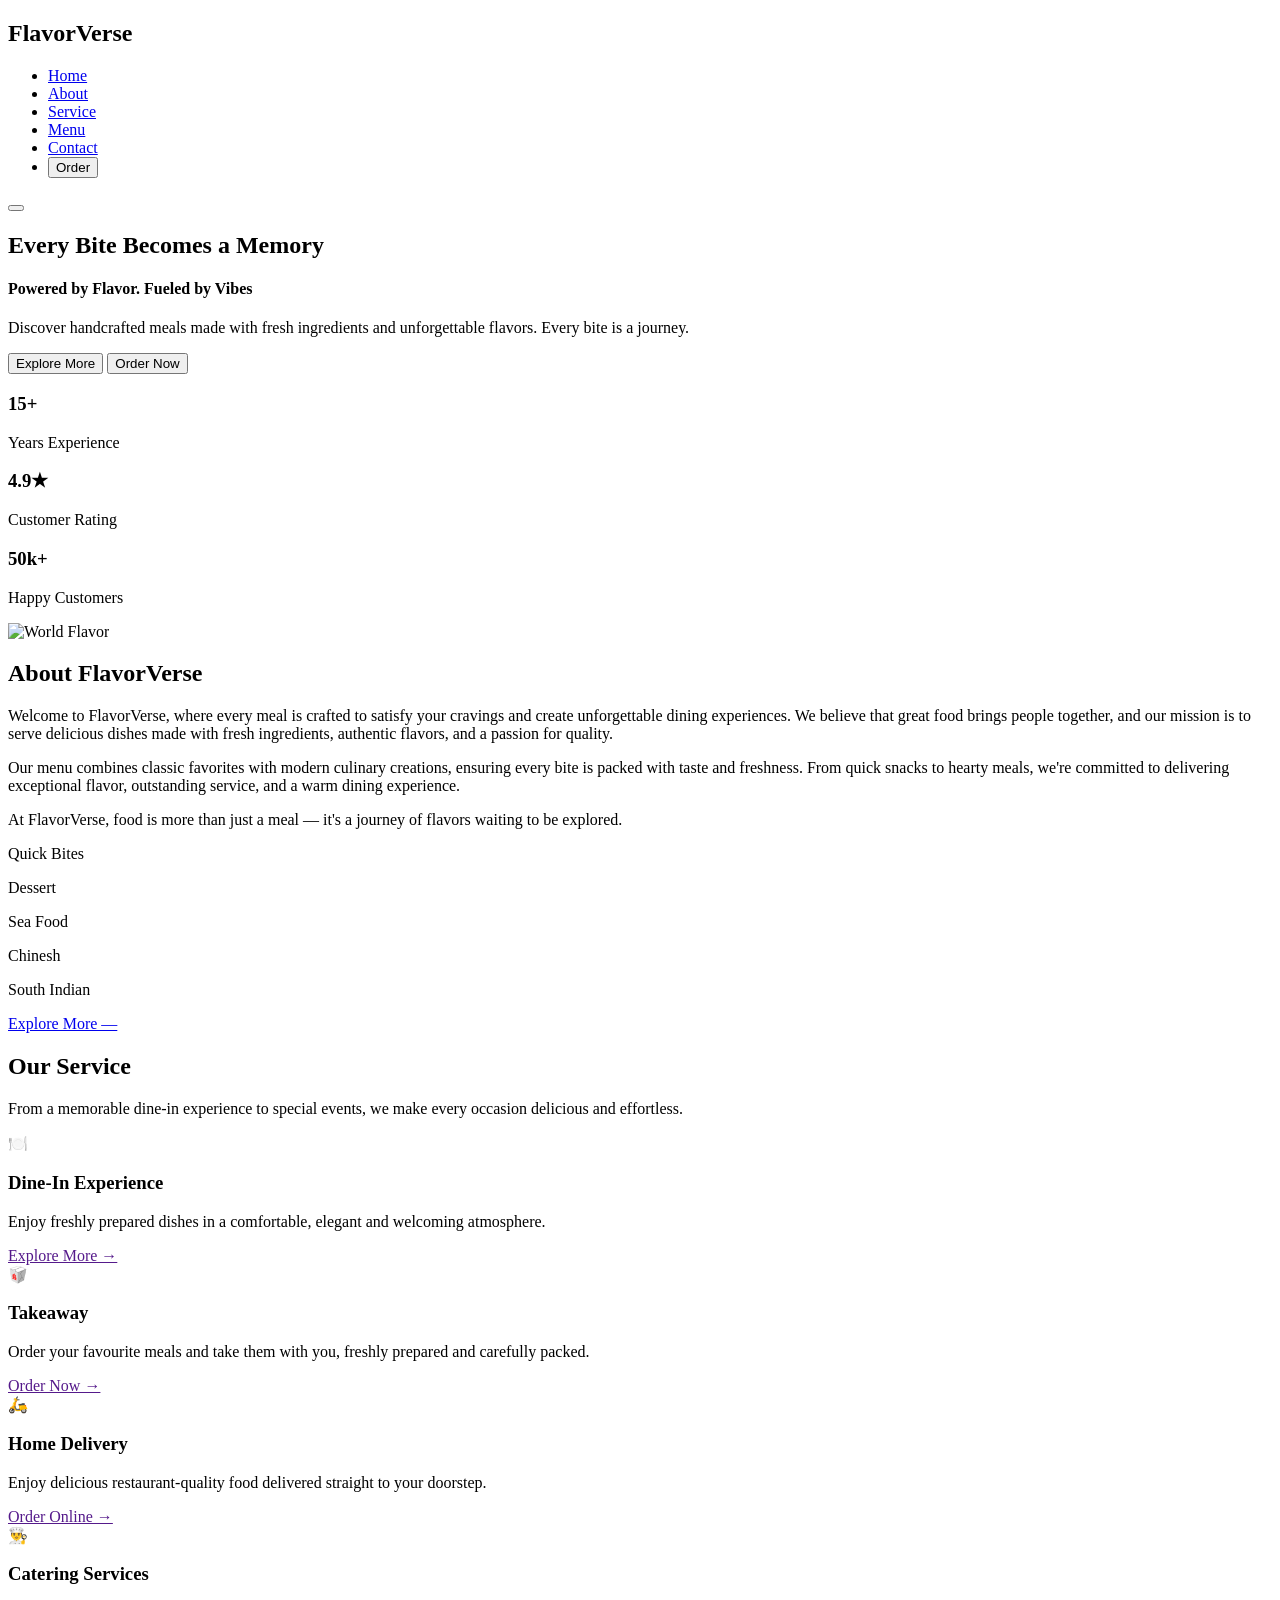
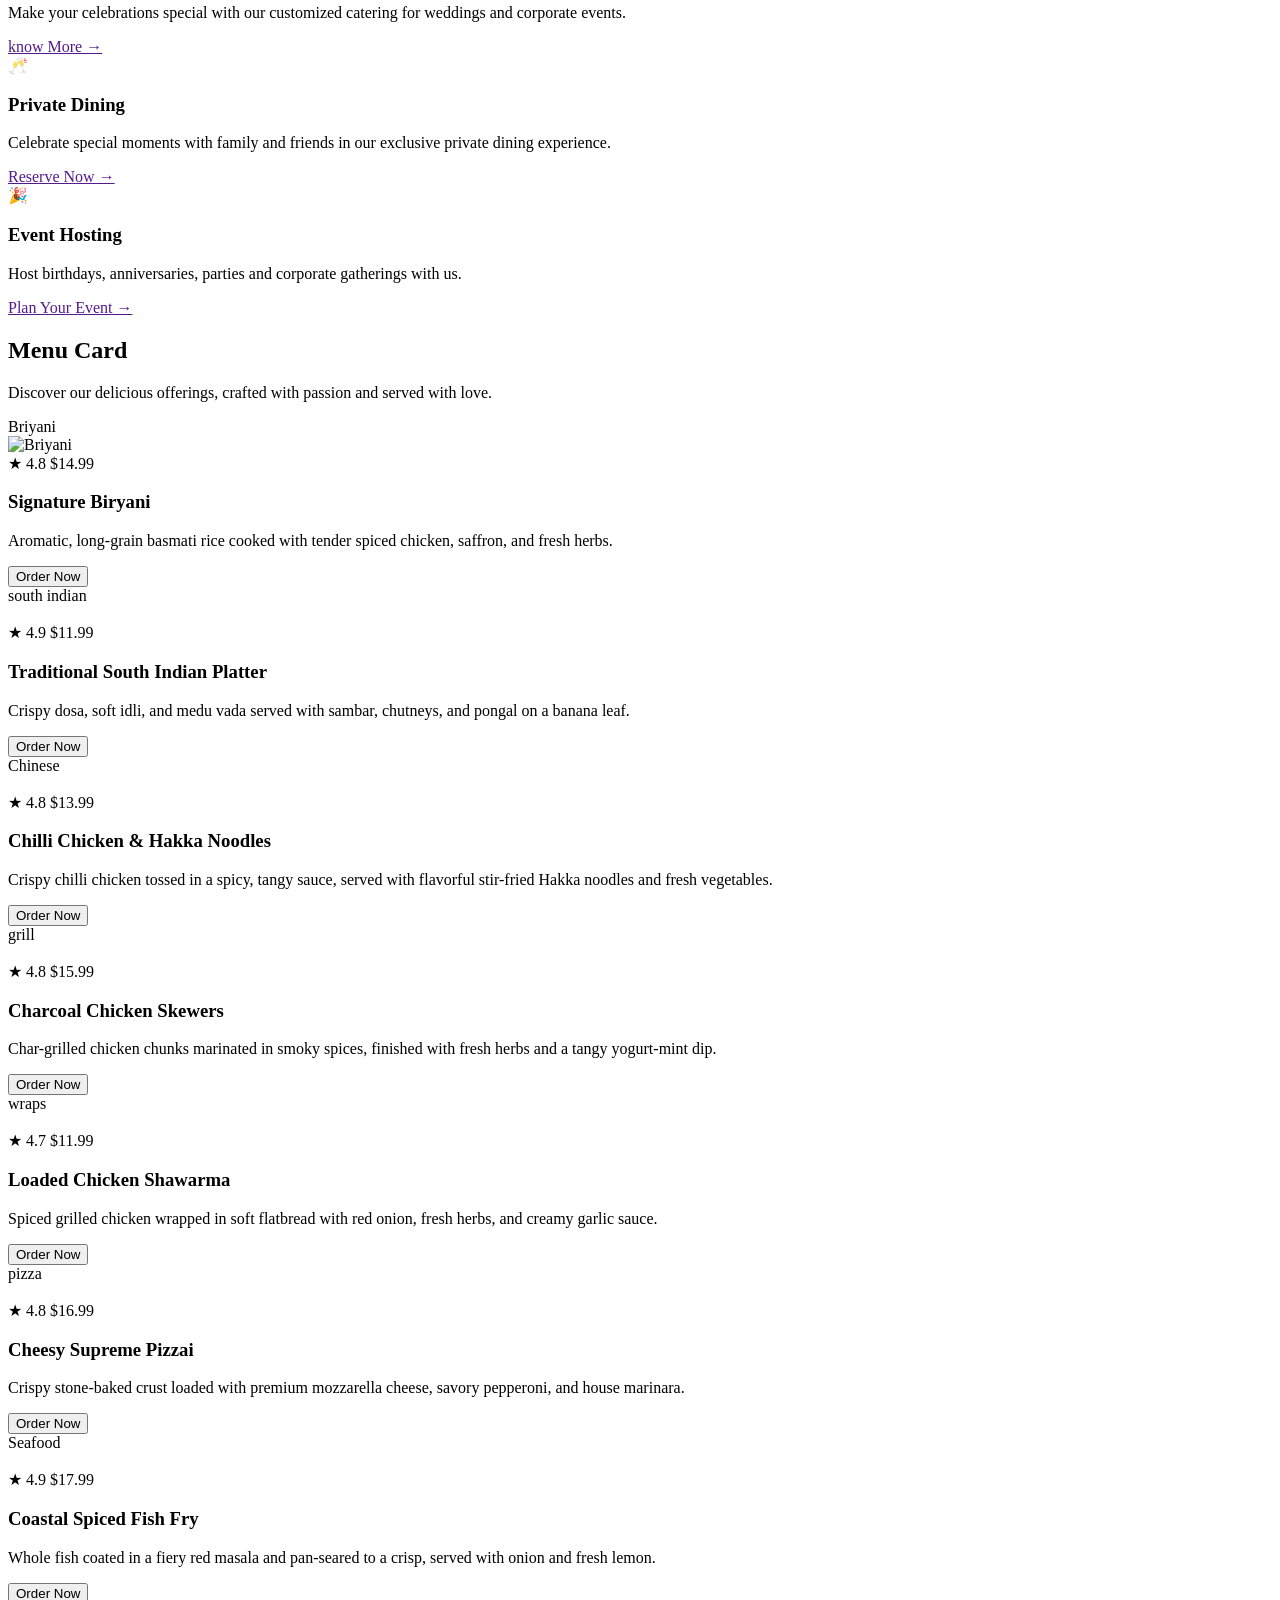
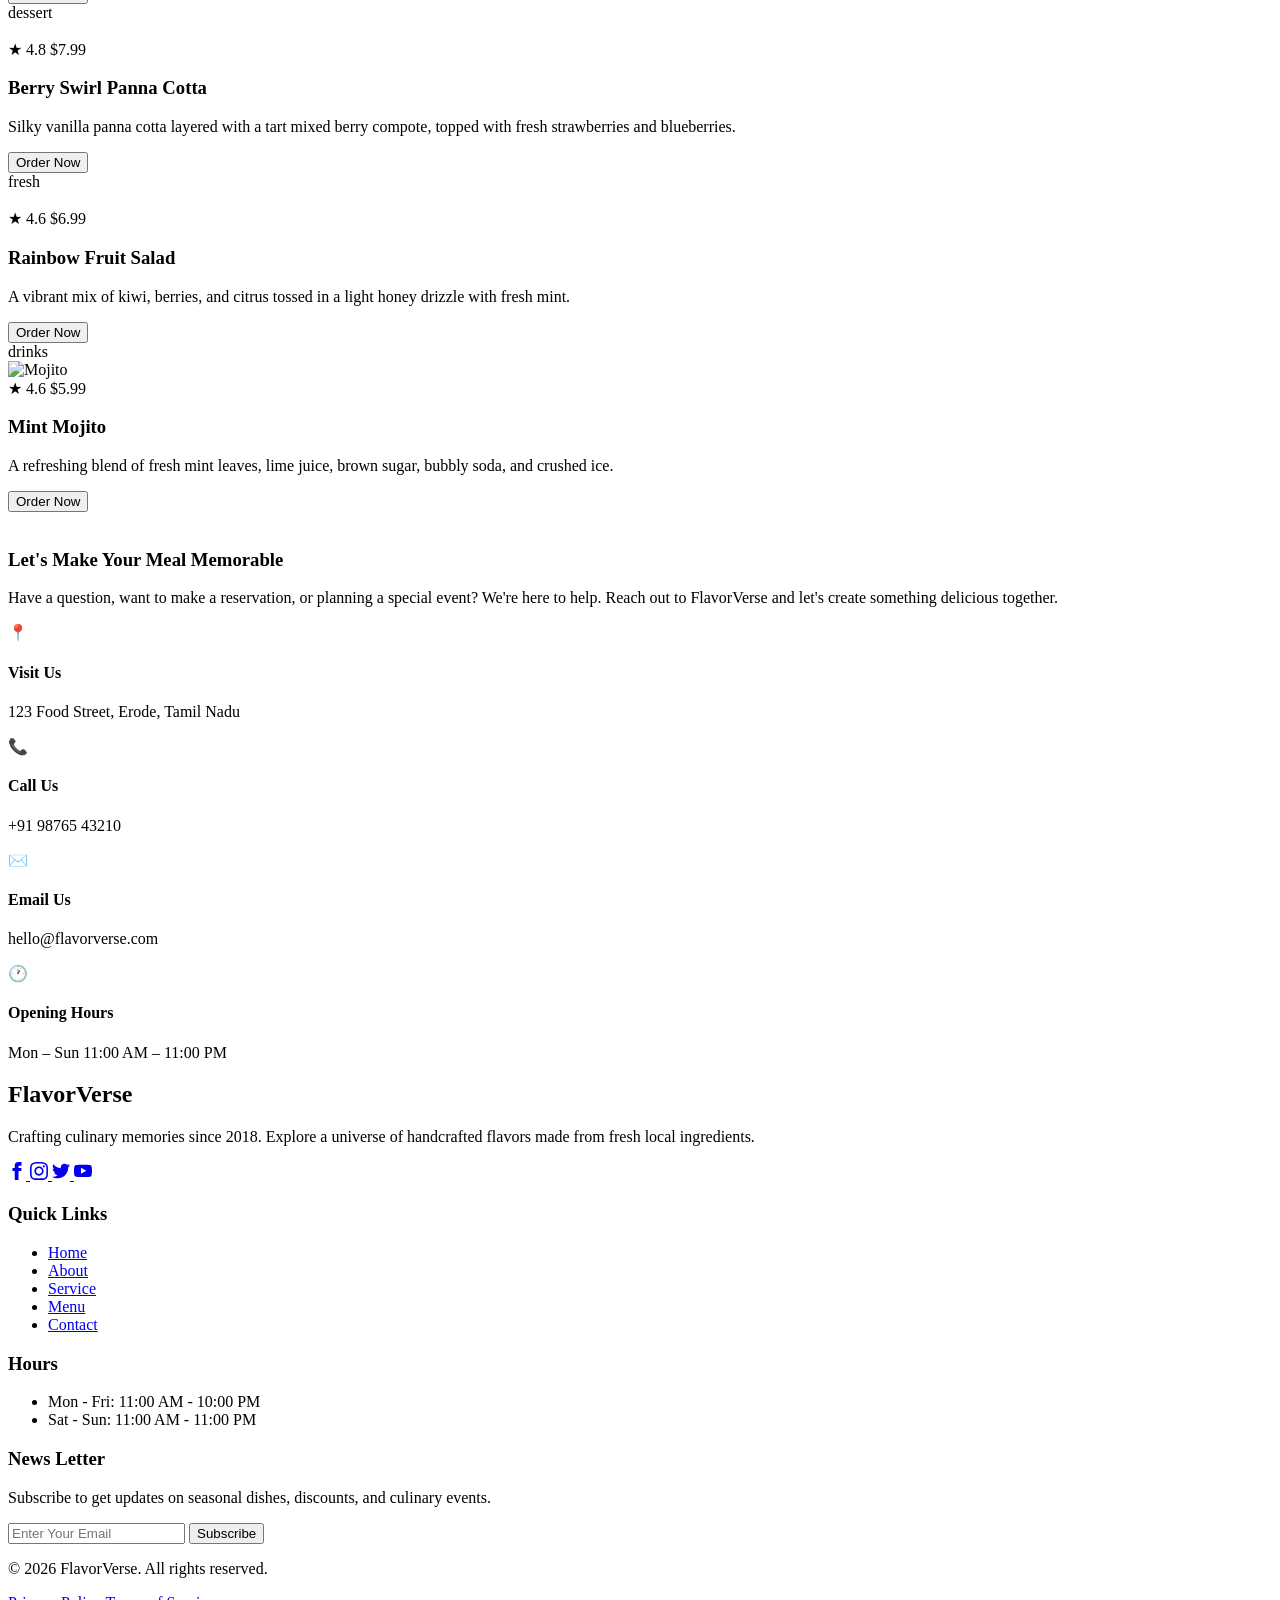
==== commit f0f05ed5: "Update index.html" ====
--- a/index.html
+++ b/index.html
@@ -5,1286 +5,506 @@
     <meta charset="UTF-8">
     <meta name="viewport" content="width=device-width, initial-scale=1.0">
     <title>FlavorVerse | Premium Culinary Journey</title>
-    
+
+    <!-- style sheet -->
+    <link rel="stylesheet" href="style.css">
+    <link rel="stylesheet" href="media.css">
+
+    <!-- font -->
     <link rel="preconnect" href="https://fonts.googleapis.com">
     <link rel="preconnect" href="https://fonts.gstatic.com" crossorigin>
     <link
         href="https://fonts.googleapis.com/css2?family=Audiowide&family=Orbitron:wght@400..900&family=Poppins:ital,wght@0,100;0,200;0,300;0,400;0,500;0,600;0,700;0,800;0,900;1,100;1,200;1,300;1,400;1,500;1,600;1,700;1,800;1,900&family=Roboto:ital,wght@0,100..900;1,100..900&display=swap"
         rel="stylesheet">
-        <style>
-            /* ==========================================================================
-   FlavorVerse Stylesheet - Responsive Premium Redesign
-   ========================================================================== */
-
-/* Design Tokens & Custom Properties */
-:root {
-    --primary: #E63946;             /* Crimson / Coral Accent */
-    --primary-light: #FF8787;       /* Soft light red tint */
-    --primary-hover: #D6222F;       /* Hover state primary */
-    --dark: #1D3557;                /* Dark Slate / Navy Blue */
-    --dark-hover: #15263F;          /* Hover state dark */
-    --accent: #457B9D;              /* Steel Blue Accent */
-    --body-bg: #F8F9FA;             /* Soft off-white body background */
-    --card-bg: #FFFFFF;
-    --text-dark: #2B2D42;
-    --text-muted: #6C757D;
-    --white: #FFFFFF;
-    --glass-bg: rgba(255, 255, 255, 0.85);
-    --glass-border: rgba(255, 255, 255, 0.2);
-    --footer-bg: #0F172A;
-    --footer-text: #94A3B8;
-
-    --font-heading: 'Poppins', 'Segoe UI', Tahoma, Geneva, Verdana, sans-serif;
-    --font-body: 'Poppins', 'Segoe UI', Tahoma, Geneva, Verdana, sans-serif;
-
-    --transition: all 0.35s cubic-bezier(0.4, 0, 0.2, 1);
-    --border-radius: 12px;
-    --box-shadow: 0 10px 30px rgba(0, 0, 0, 0.05);
-    --box-shadow-hover: 0 20px 40px rgba(0, 0, 0, 0.12);
-}
-
-/* Global Reset & Base */
-* {
-    box-sizing: border-box;
-    margin: 0;
-    padding: 0;
-}
-
-html {
-    scroll-behavior: smooth;
-    font-size: 16px;
-}
-
-body {
-    font-family: var(--font-body);
-    background-color: var(--body-bg);
-    color: var(--text-dark);
-    line-height: 1.6;
-    overflow-x: hidden;
-}
-
-h1, h2, h3, h4 {
-    font-family: var(--font-heading);
-    font-weight: 700;
-}
-
-a {
-    transition: var(--transition);
-}
-
-/* ==========================================================================
-   Navbar Components
-   ========================================================================== */
-.navbar {
-    position: fixed;
-    top: 0;
-    left: 0;
-    width: 100%;
-    z-index: 1000;
-    background: var(--glass-bg);
-    backdrop-filter: blur(12px);
-    -webkit-backdrop-filter: blur(12px);
-    border-bottom: 1px solid var(--glass-border);
-    box-shadow: 0 4px 30px rgba(0, 0, 0, 0.03);
-    transition: var(--transition);
-}
-
-.navbar.scrolled {
-    background: var(--white);
-    box-shadow: 0 10px 30px rgba(0, 0, 0, 0.08);
-}
-
-.nav-container {
-    max-width: 1200px;
-    margin: 0 auto;
-    padding: 1.25rem 2rem;
-    display: flex;
-    justify-content: space-between;
-    align-items: center;
-}
-
-.nav-logo {
-    font-family: 'Orbitron', var(--font-heading);
-    font-size: 1.8rem;
-    font-weight: 800;
-    color: var(--dark);
-    text-decoration: none;
-    letter-spacing: 1px;
-}
-
-.nav-logo span {
-    color: var(--primary);
-}
-
-.nav-menu {
-    display: flex;
-    align-items: center;
-    list-style: none;
-    gap: 2.2rem;
-}
-
-.nav-link {
-    font-weight: 500;
-    color: var(--dark);
-    text-decoration: none;
-    font-size: 1rem;
-    position: relative;
-    padding: 0.3rem 0;
-}
-
-.nav-link::after {
-    content: '';
-    position: absolute;
-    bottom: 0;
-    left: 0;
-    width: 0;
-    height: 2px;
-    background-color: var(--primary);
-    transition: var(--transition);
-}
-
-.nav-link:hover::after,
-.nav-link.active::after {
-    width: 100%;
-}
-
-.nav-link:hover,
-.nav-link.active {
-    color: var(--primary);
-}
-
-.nav-cta-item {
-    margin-left: 0.5rem;
-}
-
-.nav-cta {
-    display: inline-block;
-    background-color: var(--primary);
-    color: var(--white) !important;
-    padding: 0.6rem 1.4rem;
-    border-radius: 50px;
-    font-weight: 600;
-    text-decoration: none;
-    border: 2px solid var(--primary);
-}
-
-.nav-cta:hover {
-    background-color: var(--primary-hover);
-    border-color: var(--primary-hover);
-    transform: translateY(-2px);
-    box-shadow: 0 4px 15px rgba(230, 57, 70, 0.3);
-}
-
-/* Nav Mobile Toggle Drawer */
-.nav-toggle {
-    display: none;
-    background: none;
-    border: none;
-    cursor: pointer;
-    padding: 0.5rem;
-    z-index: 1010;
-}
-
-.hamburger {
-    display: block;
-    width: 26px;
-    height: 3px;
-    background: var(--dark);
-    position: relative;
-    transition: var(--transition);
-}
-
-.hamburger::before,
-.hamburger::after {
-    content: '';
-    position: absolute;
-    width: 26px;
-    height: 3px;
-    background: var(--dark);
-    transition: var(--transition);
-}
-
-.hamburger::before {
-    top: -8px;
-}
-
-.hamburger::after {
-    bottom: -8px;
-}
-
-.nav-toggle.active .hamburger {
-    background: transparent;
-}
-
-.nav-toggle.active .hamburger::before {
-    transform: rotate(45deg);
-    top: 0;
-}
-
-.nav-toggle.active .hamburger::after {
-    transform: rotate(-45deg);
-    bottom: 0;
-}
-
-/* ==========================================================================
-   Hero Section Styling
-   ========================================================================== */
-.hero-section {
-    position: relative;
-    background-image: linear-gradient(rgba(0, 0, 0, 0.6), rgba(0, 0, 0, 0.65)), url(image/bg-2.jpg);
-    background-repeat: no-repeat;
-    background-position: center;
-    background-attachment: fixed;
-    background-size: cover;
-    min-height: 100vh;
-    display: flex;
-    flex-direction: column;
-    justify-content: center;
-    align-items: center;
-    text-align: center;
-    padding: 8rem 1.5rem 5rem;
-}
-
-.hero-text {
-    font-size: clamp(2.2rem, 5.5vw, 4.2rem);
-    color: var(--white);
-    line-height: 1.25;
-    max-width: 900px;
-    margin-bottom: 1.5rem;
-    font-weight: 800;
-}
-
-.hero-second-text {
-    color: var(--primary);
-    background: linear-gradient(135deg, #FF6B6B, #FFA048);
-    -webkit-background-clip: text;
-    -webkit-text-fill-color: transparent;
-}
-
-.hero-para {
-    color: rgba(255, 255, 255, 0.9);
-    font-size: clamp(1rem, 2.5vw, 1.25rem);
-    max-width: 750px;
-    line-height: 1.6;
-    margin-bottom: 2.5rem;
-}
-
-.para-1 {
-    font-size: clamp(1.2rem, 3vw, 1.8rem);
-    color: #F1FAEE;
-    font-family: 'Audiowide', cursive;
-    letter-spacing: 1px;
-    margin-bottom: 0.5rem;
-}
-
-.btn-container {
-    display: flex;
-    gap: 1.2rem;
-    margin-bottom: 3.5rem;
-    flex-wrap: wrap;
-    justify-content: center;
-}
-
-.btn {
-    padding: 0.8rem 2rem;
-    border-radius: 50px;
-    font-size: 1rem;
-    font-weight: 600;
-    font-family: var(--font-body);
-    cursor: pointer;
-    transition: var(--transition);
-    border: none;
-}
-
-.btn-primary {
-    background-color: var(--primary);
-    color: var(--white);
-    box-shadow: 0 4px 15px rgba(230, 57, 70, 0.4);
-}
-
-.btn-primary:hover {
-    background-color: var(--primary-hover);
-    transform: translateY(-3px);
-    box-shadow: 0 6px 20px rgba(230, 57, 70, 0.5);
-}
-
-.btn-secondary {
-    background-color: transparent;
-    color: var(--white);
-    border: 2px solid var(--white);
-}
-
-.btn-secondary:hover {
-    background-color: var(--white);
-    color: var(--dark);
-    transform: translateY(-3px);
-    box-shadow: 0 6px 20px rgba(255, 255, 255, 0.2);
-}
-
-/* Hero Stats Container */
-.grid-container {
-    display: grid;
-    grid-template-columns: repeat(4, 130px);
-    gap: 25px;
-    justify-content: center;
-    width: 100%;
-    max-width: 650px;
-}
-
-.grid-item {
-    color: var(--primary);
-    border: 1px solid rgba(255, 255, 255, 0.1);
-    border-left: 5px solid var(--primary);
-    border-right: 5px solid var(--primary);
-    border-radius: var(--border-radius);
-    padding: 1.2rem 0.5rem;
-    text-align: center;
-    background-color: rgba(255, 255, 255, 0.95);
-    box-shadow: 0 8px 32px rgba(0, 0, 0, 0.15);
-    transition: var(--transition);
-}
-
-.grid-item p:first-child {
-    font-size: 1.35rem;
-    font-weight: 700;
-    margin-bottom: 0.25rem;
-}
-
-.grid-item p:last-child {
-    color: var(--dark);
-    font-size: 0.85rem;
-    font-weight: 600;
-}
-
-.grid-item:hover {
-    transform: translateY(-8px);
-    background-color: var(--white);
-    box-shadow: 0 12px 35px rgba(230, 57, 70, 0.25);
-}
-
-/* ==========================================================================
-   About Section Styling
-   ========================================================================== */
-#about {
-    padding: 7rem 2rem;
-    background-color: var(--white);
-}
-
-.grid-about-container {
-    display: grid;
-    grid-template-columns: 1fr 1.1fr;
-    gap: 4.5rem;
-    max-width: 1200px;
-    margin: 0 auto;
-    align-items: center;
-}
-
-.flavor-img {
-    width: 100%;
-    height: 520px;
-    object-fit: cover;
-    border-radius: var(--border-radius);
-    box-shadow: var(--box-shadow-hover);
-}
-
-.container-2 {
-    background-color: transparent;
-    padding: 0;
-}
-
-.about-heading {
-    font-size: clamp(2rem, 4vw, 3.2rem);
-    margin-bottom: 2rem;
-    color: var(--dark);
-    line-height: 1.2;
-}
-
-.about-para {
-    line-height: 1.75;
-    color: var(--text-dark);
-    font-size: 1.05rem;
-    margin-bottom: 1.5rem;
-}
-
-.about-para:last-child {
-    margin-bottom: 0;
-}
-
-/* ==========================================================================
-   Services Section Styling
-   ========================================================================== */
-.service-bg {
-    position: relative;
-    background-image: linear-gradient(rgba(0, 0, 0, 0.65), rgba(0, 0, 0, 0.65)), url(image/bg-1.jpg);
-    background-repeat: no-repeat;
-    background-position: center;
-    background-attachment: fixed;
-    background-size: cover;
-    min-height: 100vh;
-    display: flex;
-    align-items: center;
-    padding: 7rem 2rem;
-}
-
-.service-grid-container {
-    display: grid;
-    grid-template-columns: 1fr 1fr 1fr;
-    max-width: 1200px;
-    margin: 0 auto;
-    gap: 3rem;
-    align-items: center;
-}
-
-.service-1, .service-3 {
-    background: rgba(255, 255, 255, 0.08);
-    backdrop-filter: blur(12px);
-    -webkit-backdrop-filter: blur(12px);
-    border: 1px solid rgba(255, 255, 255, 0.15);
-    color: var(--white);
-    box-shadow: 0 20px 50px rgba(0, 0, 0, 0.3);
-    border-radius: var(--border-radius);
-    padding: 3rem 2.2rem;
-    cursor: pointer;
-    transition: var(--transition);
-}
-
-.service-1:hover, .service-3:hover {
-    transform: translateY(-8px);
-    background: rgba(255, 255, 255, 0.14);
-    border-color: rgba(255, 255, 255, 0.3);
-}
-
-.service-2 {
-    width: 100%;
-    height: 480px;
-    object-fit: cover;
-    border-radius: var(--border-radius);
-    cursor: pointer;
-    /* box-shadow: 0 20px 50px rgba(0, 0, 0, 0.4); */
-    transition: var(--transition);
-}
-
-.service-2:hover {
-    transform: scale(1.02);
-}
-
-.service-heading {
-    text-align: center;
-    margin-bottom: 1.5rem;
-    font-size: 1.8rem;
-    color: var(--primary-light);
-    letter-spacing: 0.5px;
-    background: linear-gradient(135deg, #FFFFFF, #FF8787);
-    -webkit-background-clip: text;
-    -webkit-text-fill-color: transparent;
-}
-
-.service-para {
-    line-height: 1.8;
-    font-size: 1rem;
-    text-align: center;
-    opacity: 0.95;
-}
-
-/* ==========================================================================
-   Menu Cards Section Styling
-   ========================================================================== */
-#menu {
-    padding: 7rem 2rem;
-    background-color: var(--body-bg);
-}
-
-.menu-header {
-    text-align: center;
-    max-width: 700px;
-    margin: 0 auto 4.5rem;
-}
-
-.menu-heading {
-    font-size: clamp(2rem, 4vw, 3rem);
-    color: var(--dark);
-    margin-bottom: 1rem;
-}
-
-.menu-para {
-    font-size: clamp(1rem, 2vw, 1.2rem);
-    color: var(--text-muted);
-}
-
-.menu-parent {
-    display: grid;
-    grid-template-columns: repeat(4, 1fr);
-    gap: 2.2rem;
-    max-width: 1200px;
-    margin: 0 auto;
-}
-
-.menu-child {
-    background-color: var(--white);
-    border-radius: var(--border-radius);
-    box-shadow: var(--box-shadow);
-    overflow: hidden;
-    display: flex;
-    flex-direction: column;
-    transition: var(--transition);
-    border: 1px solid rgba(0, 0, 0, 0.03);
-    position: relative;
-}
-
-.menu-child:hover {
-    transform: translateY(-10px);
-    box-shadow: var(--box-shadow-hover);
-    cursor: pointer;
-}
-
-.menu-image-container {
-    width: 100%;
-    height: 220px;
-    overflow: hidden;
-    position: relative;
-}
-
-.menu-image-container img {
-    width: 100%;
-    height: 100%;
-    object-fit: cover;
-    transition: transform 0.5s ease;
-}
-
-.menu-child:hover .menu-image-container img {
-    transform: scale(1.08);
-}
-
-.menu-category-tag {
-    position: absolute;
-    top: 15px;
-    left: 15px;
-    background-color: var(--dark);
-    color: var(--white);
-    font-size: 0.75rem;
-    font-weight: 700;
-    padding: 0.35rem 0.8rem;
-    border-radius: 20px;
-    z-index: 10;
-    letter-spacing: 0.5px;
-    text-transform: uppercase;
-}
-
-.menu-content {
-    padding: 1.5rem;
-    display: flex;
-    flex-direction: column;
-    flex-grow: 1;
-}
-
-.menu-meta {
-    display: flex;
-    justify-content: space-between;
-    align-items: center;
-    margin-bottom: 0.6rem;
-}
-
-.menu-rating {
-    color: #FFB01F;
-    font-weight: 700;
-    font-size: 0.9rem;
-    display: flex;
-    align-items: center;
-    gap: 0.2rem;
-}
-
-.menu-price {
-    font-size: 1.3rem;
-    font-weight: 800;
-    color: var(--primary);
-}
-
-.menu-content h3 {
-    font-size: 1.35rem;
-    color: var(--dark);
-    margin-bottom: 0.6rem;
-    font-weight: 700;
-    line-height: 1.3;
-}
-
-.menu-content p {
-    color: var(--text-muted);
-    font-size: 0.92rem;
-    line-height: 1.6;
-    margin-bottom: 1.5rem;
-    flex-grow: 1;
-}
-
-.menu-footer {
-    margin-top: auto;
-}
-
-.menu-btn {
-    width: 100%;
-    background: linear-gradient(135deg, var(--primary), #FFA048);
-    color: var(--white);
-    font-family: var(--font-body);
-    font-size: 0.95rem;
-    font-weight: 700;
-    border: none;
-    border-radius: 50px;
-    padding: 0.75rem 1.2rem;
-    transition: var(--transition);
-    cursor: pointer;
-    box-shadow: 0 4px 12px rgba(230, 57, 70, 0.2);
-}
-
-.menu-btn:hover {
-    transform: translateY(-2px);
-    box-shadow: 0 6px 18px rgba(230, 57, 70, 0.35);
-}
-
-/* ==========================================================================
-   Footer & Contact Styling
-   ========================================================================== */
-#contact {
-    position: relative;
-    background-color: var(--footer-bg);
-}
-
-.footer {
-    background-color: var(--footer-bg);
-    color: #E2E8F0;
-    padding: 6rem 2rem 2.5rem;
-    border-top: 1px solid rgba(255, 255, 255, 0.05);
-}
-
-.footer-container {
-    max-width: 1200px;
-    margin: 0 auto;
-    display: grid;
-    grid-template-columns: 1.2fr 0.8fr 0.8fr 1.2fr;
-    gap: 3.5rem;
-    margin-bottom: 4rem;
-}
-
-.footer-col h4 {
-    color: var(--white);
-    font-size: 1.2rem;
-    margin-bottom: 1.8rem;
-    position: relative;
-    padding-bottom: 0.6rem;
-    letter-spacing: 0.5px;
-}
-
-.footer-col h4::after {
-    content: '';
-    position: absolute;
-    bottom: 0;
-    left: 0;
-    width: 40px;
-    height: 3px;
-    background-color: var(--primary);
-    border-radius: 2px;
-}
-
-.footer-col p {
-    font-size: 0.95rem;
-    line-height: 1.7;
-    color: var(--footer-text);
-}
-
-.footer-col .footer-desc {
-    margin-bottom: 1.5rem;
-}
-
-.footer-col ul {
-    list-style: none;
-}
-
-.footer-col ul li {
-    margin-bottom: 0.9rem;
-}
-
-.footer-col ul li a {
-    color: var(--footer-text);
-    text-decoration: none;
-    font-size: 0.95rem;
-    display: inline-block;
-}
-
-.footer-col ul li a:hover {
-    color: var(--primary);
-    transform: translateX(5px);
-}
-
-.footer-col .contact-info li {
-    display: flex;
-    align-items: center;
-    gap: 0.8rem;
-    color: var(--footer-text);
-    font-size: 0.95rem;
-}
-
-.social-links {
-    display: flex;
-    gap: 1rem;
-}
-
-.social-link {
-    display: flex;
-    align-items: center;
-    justify-content: center;
-    width: 40px;
-    height: 40px;
-    background-color: rgba(255, 255, 255, 0.05);
-    border-radius: 50%;
-    color: var(--white);
-    text-decoration: none;
-    transition: var(--transition);
-    font-size: 1rem;
-}
-
-.social-link:hover {
-    background-color: var(--primary);
-    color: var(--white);
-    transform: translateY(-4px);
-    box-shadow: 0 4px 12px rgba(230, 57, 70, 0.4);
-}
-
-/* Footer newsletter signup form */
-.newsletter-form {
-    display: flex;
-    flex-direction: column;
-    gap: 0.8rem;
-    margin-top: 1.2rem;
-}
-
-.newsletter-input {
-    background-color: rgba(255, 255, 255, 0.05);
-    border: 1px solid rgba(255, 255, 255, 0.1);
-    border-radius: 50px;
-    padding: 0.75rem 1.2rem;
-    color: var(--white);
-    font-family: var(--font-body);
-    font-size: 0.9rem;
-    outline: none;
-    transition: var(--transition);
-}
-
-.newsletter-input:focus {
-    border-color: var(--primary);
-    background-color: rgba(255, 255, 255, 0.08);
-}
-
-.newsletter-btn {
-    background-color: var(--primary);
-    color: var(--white);
-    border: none;
-    border-radius: 50px;
-    padding: 0.75rem 1.2rem;
-    font-weight: 700;
-    cursor: pointer;
-    font-family: var(--font-body);
-    transition: var(--transition);
-}
-
-.newsletter-btn:hover {
-    background-color: var(--primary-hover);
-    box-shadow: 0 4px 12px rgba(230, 57, 70, 0.3);
-}
-
-/* Footer Bottom */
-.footer-bottom {
-    max-width: 1200px;
-    margin: 0 auto;
-    border-top: 1px solid rgba(255, 255, 255, 0.06);
-    padding-top: 2.2rem;
-    display: flex;
-    justify-content: space-between;
-    align-items: center;
-    flex-wrap: wrap;
-    gap: 1.2rem;
-}
-
-.footer-bottom p {
-    font-size: 0.9rem;
-    color: var(--footer-text);
-}
-
-.footer-bottom-links {
-    display: flex;
-    gap: 2rem;
-}
-
-.footer-bottom-links a {
-    color: var(--footer-text);
-    text-decoration: none;
-    font-size: 0.9rem;
-}
-
-.footer-bottom-links a:hover {
-    color: var(--primary);
-}
-
-/* ==========================================================================
-   Media Queries & Responsiveness
-   ========================================================================== */
-
-/* Large screens and Desktops (disable fixed backgrounds on mobile/tablets) */
-@media (max-width: 1024px) {
-    .hero-section, .service-bg {
-        background-attachment: scroll;
-    }
-}
-
-/* Tablets (landscape and portrait) */
-@media (max-width: 992px) {
-    .grid-about-container {
-        grid-template-columns: 1fr;
-        gap: 3.5rem;
-    }
-
-    .flavor-img {
-        height: 420px;
-    }
-
-    .service-grid-container {
-        grid-template-columns: 1fr;
-        gap: 2.5rem;
-    }
-
-    .service-2 {
-        height: 380px;
-        order: -1; /* Puts image at the top of stack */
-    }
-
-    .menu-parent {
-        grid-template-columns: repeat(3, 1fr);
-        gap: 1.8rem;
-    }
-
-    .footer-container {
-        grid-template-columns: repeat(2, 1fr);
-        gap: 3rem;
-    }
-}
-
-/* Small tablets & Mobile devices */
-@media (max-width: 768px) {
-    .nav-toggle {
-        display: block;
-    }
-
-    .nav-menu {
-        position: fixed;
-        top: 0;
-        right: -100%;
-        height: 100vh;
-        width: 290px;
-        background: var(--white);
-        box-shadow: -10px 0 30px rgba(0, 0, 0, 0.08);
-        flex-direction: column;
-        justify-content: center;
-        align-items: center;
-        gap: 2rem;
-        transition: var(--transition);
-        z-index: 1005;
-        padding: 2rem;
-    }
-
-    .nav-menu.active {
-        right: 0;
-    }
-
-    .nav-cta-item {
-        margin-left: 0;
-        width: 100%;
-        text-align: center;
-    }
-
-    .nav-cta {
-        width: 80%;
-        text-align: center;
-    }
-
-    .grid-container {
-        grid-template-columns: repeat(2, 1fr);
-        gap: 15px;
-        max-width: 320px;
-    }
-
-    .menu-parent {
-        grid-template-columns: repeat(2, 1fr);
-    }
-}
-
-/* Extra small mobile screens */
-@media (max-width: 576px) {
-    .nav-container {
-        padding: 1rem 1.5rem;
-    }
-    
-    .hero-section {
-        padding-top: 7rem;
-    }
-
-    .menu-parent {
-        grid-template-columns: 1fr;
-        max-width: 350px;
-        margin: 0 auto;
-    }
-
-    .footer-container {
-        grid-template-columns: 1fr;
-        gap: 2.2rem;
-    }
-
-    .footer-bottom {
-        flex-direction: column;
-        text-align: center;
-        padding-top: 1.5rem;
-    }
-
-    .footer-bottom-links {
-        justify-content: center;
-        flex-wrap: wrap;
-        gap: 1rem 1.5rem;
-    }
-}
-        </style>
 </head>
 
 <body>
-
     <!-- navbar -->
-    <nav class="navbar">
-        <div class="nav-container">
-            <a href="#home" class="nav-logo">Flavor<span>Verse</span></a>
-            
-            <button class="nav-toggle" id="navToggle" aria-label="Toggle Navigation">
-                <span class="hamburger"></span>
-            </button>
-            
-            <ul class="nav-menu" id="navMenu">
-                <li><a href="#home" class="nav-link active">Home</a></li>
-                <li><a href="#about" class="nav-link">About</a></li>
-                <li><a href="#services" class="nav-link">Services</a></li>
-                <li><a href="#menu" class="nav-link">Menu</a></li>
-                <li><a href="#contact" class="nav-link">Contact</a></li>
-                <li class="nav-cta-item"><a href="#menu" class="nav-cta">Order Online</a></li>
-            </ul>
-        </div>
+    <nav>
+        <h1>Flavor<span>Verse</span></h1>
+
+        <ul id="nav-links">
+            <li><a href="#home">Home</a></li>
+            <li><a href="#about">About</a></li>
+            <li><a href="#service">Service</a></li>
+            <li><a href="#menu">Menu</a></li>
+            <li><a href="#contact">Contact</a></li>
+            <li><a href="#menu"><button class="normal">Order</button></a></li>
+        </ul>
+
+
+        <button id="toggler">
+            <span class="hamberger"></span>
+        </button>
     </nav>
 
-    <!-- Hero-section -->
-    <header id="home">
-        <section class="hero-section">
-            <h1 class="hero-text">Every Bite <span class="hero-second-text">Becomes a Memory</span></h1>
-            <p class="hero-para para-1">Powered by Flavor. Fueled by Vibes</p>
-            <p class="hero-para">Discover handcrafted meals made with fresh ingredients and unforgettable flavors. Every bite is a journey.</p>
-            <div class="btn-container">
-                <button class="btn btn-primary" onclick="document.getElementById('menu').scrollIntoView();">Explore Menu</button>
-                <button class="btn btn-secondary" onclick="document.getElementById('contact').scrollIntoView();">Order Now</button>
-            </div>
-            <div class="grid-container">
-                <div class="grid-item">
-                    <p>4.9 ⭐</p>
-                    <p>Rating</p>
-                </div>
-                <div class="grid-item">
-                    <p>10K+ 😊</p>
-                    <p>Customers</p>
-                </div>
-                <div class="grid-item">
-                    <p>100+ 🍥</p>
-                    <p>Dishes</p>
-                </div>
-                <div class="grid-item">
-                    <p>🚚 Fast</p>
-                    <p>Delivery</p>
-                </div>
-            </div>
-        </section>
-    </header>
-
-    <!-- About section -->
-    <section id="about">
-        <div class="grid-about-container">
-            <img src="image/flavor.jpg" alt="flavors of FlavorVerse" class="flavor-img" loading="lazy">
-            <div class="container-2">
-                <h2 class="about-heading">About Flavor<span class="hero-second-text">Verse</span></h2>
-                <p class="about-para">Welcome to FlavorVerse, where every meal is crafted to satisfy your cravings and create unforgettable dining experiences. We believe that great food brings people together, and our mission is to serve delicious dishes made with fresh ingredients, authentic flavors, and a passion for quality.</p>
-                <p class="about-para">Whether you're craving a cheesy pizza, a juicy burger, flavorful biryani, sizzling grilled chicken, fresh seafood, creamy pasta, crunchy salads, refreshing beverages, or irresistible desserts, FlavorVerse has something for every food lover.</p>
-                <p class="about-para">Our menu combines classic favorites with modern culinary creations, ensuring every bite is packed with taste and freshness. From quick snacks to hearty meals, we're committed to delivering exceptional flavor, outstanding service, and a warm dining experience.</p>
-                <p class="about-para">At FlavorVerse, food is more than just a meal &mdash; it's a journey of flavors waiting to be explored.</p>
-            </div>
-        </div>
+
+    <!-- home -->
+    <section id="home">
+        <h1>Every Bite <span>Becomes a Memory</span></h1>
+        <h4>Powered by Flavor. Fueled by Vibes</h4>
+        <p>Discover handcrafted meals made with fresh ingredients and unforgettable flavors. Every bite is a journey.
+        </p>
+        <div class="btn-container">
+            <a href="#menu"><button class="normal">Explore More</button></a>
+            <a href="#contact"><button class="secondary">Order Now</button></a>
+        </div>
+        <div class="hero-stats">
+            <div class="stat">
+                <h3>15+</h3>
+                <p>Years Experience</p>
+            </div>
+            <div class="stat">
+                <h3>4.9★</h3>
+                <p>Customer Rating</p>
+            </div>
+            <div class="stat">
+                <h3>50k+</h3>
+                <p>Happy Customers</p>
+            </div>
+        </div>
+
     </section>
 
-    <!-- Services section -->
-    <section id="services" class="service-bg">
-        <div class="service-grid-container">
-            <div class="service-1">
-                <h2 class="service-heading">Healthy Diet Meals</h2>
-                <p class="service-para">Fuel your body with fresh, nutritious, and perfectly balanced meals. Our healthy diet options are prepared using premium ingredients, rich in protein, vitamins, and essential nutrients to support your fitness and wellness goals.</p>
-            </div>
-
-            <img src="image/diet.jpg" alt="diet healthy choices" class="service-2" loading="lazy">
-
-            <div class="service-3">
-                <h2 class="service-heading">Fresh & Balanced Nutrition</h2>
-                <p class="service-para">Enjoy wholesome meals designed to keep you energized throughout the day. From fresh salads and grilled chicken to protein bowls and nutritious smoothies, every dish is crafted for a healthy lifestyle without compromising on taste.</p>
-            </div>
-        </div>
+    <!-- about -->
+    <section id="about" class="section-p1">
+        <div>
+            <img src="image/about.jpg" alt="World Flavor">
+        </div>
+        <div class="about-content">
+            <h2>About Flavor<span>Verse</span></h2>
+            <p>Welcome to FlavorVerse, where every meal is crafted to satisfy your cravings and create unforgettable
+                dining experiences. We believe that great food brings people together, and our mission is to serve
+                delicious dishes made with fresh ingredients, authentic flavors, and a passion for quality.</p>
+            <p>Our menu combines classic favorites with modern culinary creations, ensuring every bite is packed with
+                taste and freshness. From quick snacks to hearty meals, we're committed to delivering exceptional
+                flavor, outstanding service, and a warm dining experience.</p>
+            <p>At FlavorVerse, food is more than just a meal — it's a journey of flavors waiting to be explored.</p>
+            <div class="about-pills">
+                <p>Quick Bites</p>
+                <p>Dessert</p>
+                <p>Sea Food</p>
+                <p>Chinesh</p>
+                <p>South Indian</p>
+            </div>
+            <a href="#menu">Explore More —</a>
+
+        </div>
+
     </section>
 
-    <!-- Menu section -->
-    <section id="menu">
-        <header class="menu-header">
-            <h2 class="menu-heading">Menu Card</h2>
-            <p class="menu-para">Discover our delicious offerings, crafted with passion and served with love.</p>
-        </header>
-        
-        <div class="menu-parent">
-            <!-- item-1 -->
-            <article class="menu-child">
-                <span class="menu-category-tag">Biryani</span>
-                <div class="menu-image-container">
-                    <img src="image/briyani/chicken briyani.jpg" alt="Signature Chicken Biryani" loading="lazy">
-                </div>
-                <div class="menu-content">
-                    <div class="menu-meta">
-                        <span class="menu-rating">★ 4.9</span>
-                        <span class="menu-price">$14.99</span>
+
+    <!-- service -->
+    <section id="service" class="section-p1">
+        <div class="service-heading">
+            <h2>Our <span>Service</span></h2>
+            <p>From a memorable dine-in experience to special events, we make every occasion delicious and effortless.
+            </p>
+        </div>
+        <div class="service-grid">
+            <!-- card-1 -->
+            <div class="service-card">
+                <div class="icon">🍽️</div>
+                <h3>Dine-In Experience</h3>
+                <p>Enjoy freshly prepared dishes in a comfortable, elegant and welcoming atmosphere.</p>
+                <a href="">Explore More →</a>
+            </div>
+
+            <!-- card-2 -->
+            <div class="service-card">
+                <div class="icon">🥡</div>
+                <h3>Takeaway</h3>
+                <p>Order your favourite meals and take them with you, freshly prepared and carefully packed.</p>
+                <a href="">Order Now →</a>
+            </div>
+
+            <!-- card-3 -->
+            <div class="service-card">
+                <div class="icon">🛵</div>
+                <h3>Home Delivery</h3>
+                <p>Enjoy delicious restaurant-quality food delivered straight to your doorstep.</p>
+                <a href="">Order Online →</a>
+            </div>
+
+            <!-- card-4 -->
+            <div class="service-card">
+                <div class="icon">👨‍🍳</div>
+                <h3>Catering Services</h3>
+                <p>Make your celebrations special with our customized catering for weddings and corporate events.</p>
+                <a href="">know More →</a>
+            </div>
+
+            <!-- card-5 -->
+            <div class="service-card">
+                <div class="icon">🥂</div>
+                <h3>Private Dining</h3>
+                <p>Celebrate special moments with family and friends in our exclusive private dining experience.</p>
+                <a href="">Reserve Now →</a>
+            </div>
+
+            <!-- card-6 -->
+            <div class="service-card">
+                <div class="icon">🎉</div>
+                <h3>Event Hosting</h3>
+                <p>Host birthdays, anniversaries, parties and corporate gatherings with us.</p>
+                <a href="">Plan Your Event →</a>
+            </div>
+        </div>
+    </section>
+
+
+    <!-- menu -->
+    <section id="menu" class="section-p1">
+        <div class="menu-heading section-m1">
+            <h2>Menu Card</h2>
+            <p>Discover our delicious offerings, crafted with passion and served with love.</p>
+        </div>
+        <div class="menu-container">
+            <!-- card-1 -->
+            <div class="menu-card">
+                <span>Briyani</span>
+                <div class="menu-img">
+                    <img src="image/briyani.jpg" alt="Briyani">
+                </div>
+                <div class="menu-content">
+                    <div class="menu-rate">
+                        <span>★ 4.8</span>
+                        <span>$14.99</span>
                     </div>
                     <h3>Signature Biryani</h3>
-                    <p>Aromatic, long-grain basmati rice cooked with tender spiced chicken, saffron, and fresh herbs.</p>
-                    <div class="menu-footer">
-                        <button class="menu-btn">Order Now</button>
-                    </div>
-                </div>
-            </article>
-
-            <!-- item-2 -->
-            <article class="menu-child">
-                <span class="menu-category-tag">Pizza</span>
-                <div class="menu-image-container">
-                    <img src="image/quick-bites/pizza.jpg" alt="Cheesy Supreme Pizza" loading="lazy">
-                </div>
-                <div class="menu-content">
-                    <div class="menu-meta">
-                        <span class="menu-rating">★ 4.8</span>
-                        <span class="menu-price">$16.99</span>
-                    </div>
-                    <h3>Cheesy Supreme Pizza</h3>
-                    <p>Crispy stone-baked crust loaded with premium mozzarella cheese, savory pepperoni, and house marinara.</p>
-                    <div class="menu-footer">
-                        <button class="menu-btn">Order Now</button>
-                    </div>
-                </div>
-            </article>
-
-            <!-- item-3 -->
-            <article class="menu-child">
-                <span class="menu-category-tag">Burger</span>
-                <div class="menu-image-container">
-                    <img src="image/quick-bites/burger.jpg" alt="Gourmet Double Burger" loading="lazy">
-                </div>
-                <div class="menu-content">
-                    <div class="menu-meta">
-                        <span class="menu-rating">★ 4.7</span>
-                        <span class="menu-price">$11.99</span>
-                    </div>
-                    <h3>Gourmet Burger</h3>
-                    <p>Juicy double beef patties layered with cheddar cheese, lettuce, fresh tomato, and secret house sauce.</p>
-                    <div class="menu-footer">
-                        <button class="menu-btn">Order Now</button>
-                    </div>
-                </div>
-            </article>
-
-            <!-- item-4 -->
-            <article class="menu-child">
-                <span class="menu-category-tag">Grill</span>
-                <div class="menu-image-container">
-                    <img src="image/chicken-spl/grill.jpg" alt="Tandoori Grilled Chicken" loading="lazy">
-                </div>
-                <div class="menu-content">
-                    <div class="menu-meta">
-                        <span class="menu-rating">★ 4.8</span>
-                        <span class="menu-price">$15.99</span>
-                    </div>
-                    <h3>Tandoori Grill</h3>
-                    <p>Half chicken marinated in rich yogurt and traditional tandoori spices, flame-grilled to perfection.</p>
-                    <div class="menu-footer">
-                        <button class="menu-btn">Order Now</button>
-                    </div>
-                </div>
-            </article>
-
-            <!-- item-5 -->
-            <article class="menu-child">
-                <span class="menu-category-tag">Seafood</span>
-                <div class="menu-image-container">
-                    <img src="image/sea-food/fish finger.jpg" alt="Golden Fish Fingers" loading="lazy">
-                </div>
-                <div class="menu-content">
-                    <div class="menu-meta">
-                        <span class="menu-rating">★ 4.6</span>
-                        <span class="menu-price">$9.99</span>
-                    </div>
-                    <h3>Fish Fingers</h3>
-                    <p>Crispy breaded white fish strips fried golden brown, served with tartar sauce and fresh lemon.</p>
-                    <div class="menu-footer">
-                        <button class="menu-btn">Order Now</button>
-                    </div>
-                </div>
-            </article>
-
-            <!-- item-6 -->
-            <article class="menu-child">
-                <span class="menu-category-tag">Seafood</span>
-                <div class="menu-image-container">
-                    <img src="image/sea-food/prawn fry.jpg" alt="Spicy Prawn Fry" loading="lazy">
-                </div>
-                <div class="menu-content">
-                    <div class="menu-meta">
-                        <span class="menu-rating">★ 4.9</span>
-                        <span class="menu-price">$17.99</span>
-                    </div>
-                    <h3>Spicy Prawn Fry</h3>
-                    <p>Plump prawns marinated in local spices and stir-fried with curry leaves, onions, and black pepper.</p>
-                    <div class="menu-footer">
-                        <button class="menu-btn">Order Now</button>
-                    </div>
-                </div>
-            </article>
-
-            <!-- item-7 -->
-            <article class="menu-child">
-                <span class="menu-category-tag">Chicken</span>
-                <div class="menu-image-container">
-                    <img src="image/chicken-spl/pepper chicken.jpg" alt="Sizzling Pepper Chicken" loading="lazy">
-                </div>
-                <div class="menu-content">
-                    <div class="menu-meta">
-                        <span class="menu-rating">★ 4.7</span>
-                        <span class="menu-price">$13.99</span>
-                    </div>
-                    <h3>Pepper Chicken</h3>
-                    <p>Tender chicken pieces tossed with bell peppers, green chilies, onions, and a fiery black pepper glaze.</p>
-                    <div class="menu-footer">
-                        <button class="menu-btn">Order Now</button>
-                    </div>
-                </div>
-            </article>
-
-            <!-- item-8 -->
-            <article class="menu-child">
-                <span class="menu-category-tag">Dessert</span>
-                <div class="menu-image-container">
-                    <img src="image/Dessert Delights/brownie.jpg" alt="Chocolate Brownie" loading="lazy">
-                </div>
-                <div class="menu-content">
-                    <div class="menu-meta">
-                        <span class="menu-rating">★ 4.9</span>
-                        <span class="menu-price">$6.99</span>
-                    </div>
-                    <h3>Fudge Brownie</h3>
-                    <p>Warm, rich chocolate brownie topped with chocolate drizzle, perfect with vanilla ice cream.</p>
-                    <div class="menu-footer">
-                        <button class="menu-btn">Order Now</button>
-                    </div>
-                </div>
-            </article>
-
-            <!-- item-9 -->
-            <article class="menu-child">
-                <span class="menu-category-tag">Drinks</span>
-                <div class="menu-image-container">
-                    <img src="image/Refreshing Drinks/mojito.jpg" alt="Fresh Mint Mojito" loading="lazy">
-                </div>
-                <div class="menu-content">
-                    <div class="menu-meta">
-                        <span class="menu-rating">★ 4.5</span>
-                        <span class="menu-price">$5.99</span>
+                    <p>Aromatic, long-grain basmati rice cooked with tender spiced chicken, saffron, and fresh herbs.
+                    </p>
+                    <div class="btn-content">
+                        <button>Order Now</button>
+                    </div>
+                </div>
+            </div>
+
+
+            <!-- card-2 -->
+            <div class="menu-card">
+                <span>south indian</span>
+                <div class="menu-img">
+                    <img src="image/South Indian Food.jpg" alt="">
+                </div>
+                <div class="menu-content">
+                    <div class="menu-rate">
+                        <span>★ 4.9</span>
+                        <span>$11.99</span>
+                    </div>
+                    <h3>Traditional South Indian Platter</h3>
+                    <p>Crispy dosa, soft idli, and medu vada served with sambar, chutneys, and pongal on a banana leaf.
+                    </p>
+                    <div class="btn-content">
+                        <button>Order Now</button>
+                    </div>
+
+                </div>
+            </div>
+
+
+            <!-- card-3 -->
+            <div class="menu-card">
+                <span>Chinese</span>
+                <div class="menu-img">
+                    <img src="image/indo chinesh.jpg" alt="">
+                </div>
+                <div class="menu-content">
+                    <div class="menu-rate">
+                        <span>★ 4.8</span>
+                        <span>$13.99</span>
+                    </div>
+                    <h3>Chilli Chicken & Hakka Noodles</h3>
+                    <p>Crispy chilli chicken tossed in a spicy, tangy sauce, served with flavorful stir-fried Hakka
+                        noodles and fresh vegetables.</p>
+                    <div class="btn-content">
+                        <button>Order Now</button>
+                    </div>
+                </div>
+            </div>
+
+
+            <!-- card-4 -->
+            <div class="menu-card">
+                <span>grill</span>
+                <div class="menu-img">
+                    <img src="image/chicken tandoori.jpg" alt="">
+                </div>
+                <div class="menu-content">
+                    <div class="menu-rate">
+                        <span>★ 4.8</span>
+                        <span>$15.99</span>
+                    </div>
+                    <h3>Charcoal Chicken Skewers</h3>
+                    <p>Char-grilled chicken chunks marinated in smoky spices, finished with fresh herbs and a tangy
+                        yogurt-mint dip.</p>
+                    <div class="btn-content">
+                        <button>Order Now</button>
+                    </div>
+                </div>
+            </div>
+
+
+            <!-- card-5 -->
+            <div class="menu-card">
+                <span>wraps</span>
+                <div class="menu-img">
+                    <img src="image/peri peri chicken.jpg" alt="">
+                </div>
+                <div class="menu-content">
+                    <div class="menu-rate">
+                        <span>★ 4.7</span>
+                        <span>$11.99</span>
+                    </div>
+                    <h3>Loaded Chicken Shawarma</h3>
+                    <p>Spiced grilled chicken wrapped in soft flatbread with red onion, fresh herbs, and creamy garlic
+                        sauce.</p>
+                    <div class="btn-content">
+                        <button>Order Now</button>
+                    </div>
+                </div>
+            </div>
+
+
+            <!-- card-6 -->
+            <div class="menu-card">
+                <span>pizza</span>
+                <div class="menu-img">
+                    <img src="image/pizza.jpg" alt="">
+                </div>
+                <div class="menu-content">
+                    <div class="menu-rate">
+                        <span>★ 4.8</span>
+                        <span>$16.99</span>
+                    </div>
+                    <h3>Cheesy Supreme Pizzai</h3>
+                    <p>Crispy stone-baked crust loaded with premium mozzarella cheese, savory pepperoni, and house
+                        marinara.</p>
+                    <div class="btn-content">
+                        <button>Order Now</button>
+                    </div>
+                </div>
+            </div>
+
+
+            <!-- card-7 -->
+            <div class="menu-card">
+                <span>Seafood</span>
+                <div class="menu-img">
+                    <img src="image/fish fry.jpg" alt="">
+                </div>
+                <div class="menu-content">
+                    <div class="menu-rate">
+                        <span>★ 4.9</span>
+                        <span>$17.99</span>
+                    </div>
+                    <h3>Coastal Spiced Fish Fry</h3>
+                    <p>Whole fish coated in a fiery red masala and pan-seared to a crisp, served with onion and fresh
+                        lemon.</p>
+                    <div class="btn-content">
+                        <button>Order Now</button>
+                    </div>
+                </div>
+            </div>
+
+
+            <!-- card-8 -->
+            <div class="menu-card">
+                <span>dessert</span>
+                <div class="menu-img">
+                    <img src="image/dessert.jpg" alt="">
+                </div>
+                <div class="menu-content">
+                    <div class="menu-rate">
+                        <span>★ 4.8</span>
+                        <span>$7.99</span>
+                    </div>
+                    <h3>Berry Swirl Panna Cotta</h3>
+                    <p>Silky vanilla panna cotta layered with a tart mixed berry compote, topped with fresh strawberries
+                        and blueberries.</p>
+                    <div class="btn-content">
+                        <button>Order Now</button>
+                    </div>
+                </div>
+            </div>
+
+
+            <!-- card-9 -->
+            <div class="menu-card">
+                <span>fresh</span>
+                <div class="menu-img">
+                    <img src="image/fruit salad.jpg" alt="">
+                </div>
+                <div class="menu-content">
+                    <div class="menu-rate">
+                        <span>★ 4.6</span>
+                        <span>$6.99</span>
+                    </div>
+                    <h3>Rainbow Fruit Salad</h3>
+                    <p>A vibrant mix of kiwi, berries, and citrus tossed in a light honey drizzle with fresh mint.</p>
+                    <div class="btn-content">
+                        <button>Order Now</button>
+                    </div>
+                </div>
+            </div>
+
+
+            <!-- card-10 -->
+            <div class="menu-card">
+                <span>drinks</span>
+                <div class="menu-img">
+                    <img src="image/mojito.jpg" alt="Mojito">
+                </div>
+                <div class="menu-content">
+                    <div class="menu-rate">
+                        <span>★ 4.6</span>
+                        <span>$5.99</span>
                     </div>
                     <h3>Mint Mojito</h3>
-                    <p>A refreshing blend of fresh mint leaves, lime juice, brown sugar, bubbly soda, and crushed ice.</p>
-                    <div class="menu-footer">
-                        <button class="menu-btn">Order Now</button>
-                    </div>
-                </div>
-            </article>
-
-            <!-- item-10 -->
-            <article class="menu-child">
-                <span class="menu-category-tag">Drinks</span>
-                <div class="menu-image-container">
-                    <img src="image/Refreshing Drinks/milkshake.jpg" alt="Rich Mango Milkshake" loading="lazy">
-                </div>
-                <div class="menu-content">
-                    <div class="menu-meta">
-                        <span class="menu-rating">★ 4.7</span>
-                        <span class="menu-price">$6.49</span>
-                    </div>
-                    <h3>Mango Milkshake</h3>
-                    <p>Creamy, thick milkshake blended with sweet Alphonso mango pulp and topped with pistachios.</p>
-                    <div class="menu-footer">
-                        <button class="menu-btn">Order Now</button>
-                    </div>
-                </div>
-            </article>
+                    <p>A refreshing blend of fresh mint leaves, lime juice, brown sugar, bubbly soda, and crushed ice.
+                    </p>
+                    <div class="btn-content">
+                        <button>Order Now</button>
+                    </div>
+                </div>
+            </div>
+
+
+
+
+
+
+
         </div>
     </section>
 
-    <!-- Footer & Contact section -->
-    <footer id="contact" class="footer">
+    <!-- contact -->
+    <section id="contact" class="section-p1">
+        <div class="contact-container section-m1">
+            <div class="contact-img">
+                <img src="image/Messages-pana.png" alt="">
+            </div>
+            <div class="contact-content">
+                <h3>Let's Make Your <span>Meal Memorable</span> </h3>
+                <p>Have a question, want to make a reservation, or planning a special event? We're here to help. Reach
+                    out to FlavorVerse and let's create something delicious together.</p>
+                <div class="details">
+                    <!-- item-1 -->
+                    <div class="items">
+                        <div class="items-icon">📍</div>
+                        <div>
+                            <h4>Visit Us</h4>
+                            <p>123 Food Street,
+                                Erode, Tamil Nadu</p>
+                        </div>
+                    </div>
+
+                    <!-- item-2 -->
+                    <div class="items">
+                        <div class="items-icon">📞</div>
+                        <div>
+                            <h4>Call Us</h4>
+                            <p>+91 98765 43210</p>
+                        </div>
+                    </div>
+
+                    <!-- item-3 -->
+                    <div class="items">
+                        <div class="items-icon">✉️</div>
+                        <div>
+                            <h4>Email Us</h4>
+                            <p>hello@flavorverse.com</p>
+                        </div>
+                    </div>
+
+                    <!-- item-4 -->
+                    <div class="items">
+                        <div class="items-icon">🕐</div>
+                        <div>
+                            <h4>Opening Hours</h4>
+                            <p>Mon – Sun
+                                11:00 AM – 11:00 PM</p>
+                        </div>
+                    </div>
+                </div>
+            </div>
+        </div>
+    </section>
+
+    <!-- footer -->
+    <section class="footer">
         <div class="footer-container">
+            <!-- col-1 -->
             <div class="footer-col">
-                <a href="#home" class="nav-logo" style="display: inline-block; margin-bottom: 1.5rem;">Flavor<span>Verse</span></a>
-                <p class="footer-desc">Crafting culinary memories since 2018. Explore a universe of handcrafted flavors made from fresh local ingredients.</p>
-                <div class="social-links">
+                <h2>Flavor<span>Verse</span></h2>
+                <p>Crafting culinary memories since 2018. Explore a universe of handcrafted flavors made from fresh
+                    local ingredients.</p>
+                <div class="social-icon">
                     <a href="#" class="social-link" aria-label="Facebook">
-                        <svg width="18" height="18" fill="currentColor" viewBox="0 0 24 24"><path d="M9 8h-3v4h3v12h5v-12h3.642l.358-4h-4v-1.667c0-.955.192-1.333 1.115-1.333h2.885v-5h-3.808c-3.596 0-5.192 1.583-5.192 4.615v3.385z"/></svg>
+                        <svg width="18" height="18" fill="currentColor" viewBox="0 0 24 24">
+                            <path
+                                d="M9 8h-3v4h3v12h5v-12h3.642l.358-4h-4v-1.667c0-.955.192-1.333 1.115-1.333h2.885v-5h-3.808c-3.596 0-5.192 1.583-5.192 4.615v3.385z" />
+                        </svg>
                     </a>
                     <a href="#" class="social-link" aria-label="Instagram">
-                        <svg width="18" height="18" fill="currentColor" viewBox="0 0 24 24"><path d="M12 2.163c3.204 0 3.584.012 4.85.07 3.252.148 4.771 1.691 4.919 4.919.058 1.265.069 1.645.069 4.849 0 3.205-.012 3.584-.069 4.849-.149 3.225-1.664 4.771-4.919 4.919-1.266.058-1.644.07-4.85.07-3.204 0-3.584-.012-4.849-.07-3.26-.149-4.771-1.699-4.919-4.92-.058-1.265-.07-1.644-.07-4.849 0-3.204.013-3.583.07-4.849.149-3.227 1.664-4.771 4.919-4.919 1.266-.057 1.645-.069 4.849-.069zm0-2c-3.259 0-3.667.014-4.947.072-4.358.2-6.78 2.618-6.98 6.98-.059 1.281-.073 1.689-.073 4.948 0 3.259.014 3.668.072 4.948.2 4.358 2.618 6.78 6.98 6.98 1.281.058 1.689.072 4.948.072 3.259 0 3.668-.014 4.948-.072 4.354-.2 6.782-2.618 6.979-6.98.059-1.28.073-1.689.073-4.948 0 3.259-.014-3.667-.072-4.947-.196-4.354-2.617-6.78-6.979-6.98-1.281-.059-1.69-.073-4.949-.073zm0 5.838c-3.403 0-6.162 2.759-6.162 6.162s2.759 6.163 6.162 6.163 6.162-2.759 6.162-6.163c0-3.403-2.759-6.162-6.162-6.162zm0 10.162c-2.209 0-4-1.79-4-4 0-2.209 1.791-4 4-4s4 1.791 4 4c0 2.21-1.791 4-4 4zm6.406-11.845c-.796 0-1.441.645-1.441 1.44s.645 1.44 1.441 1.44c.795 0 1.439-.645 1.439-1.44s-.644-1.44-1.439-1.44z"/></svg>
+                        <svg width="18" height="18" fill="currentColor" viewBox="0 0 24 24">
+                            <path
+                                d="M12 2.163c3.204 0 3.584.012 4.85.07 3.252.148 4.771 1.691 4.919 4.919.058 1.265.069 1.645.069 4.849 0 3.205-.012 3.584-.069 4.849-.149 3.225-1.664 4.771-4.919 4.919-1.266.058-1.644.07-4.85.07-3.204 0-3.584-.012-4.849-.07-3.26-.149-4.771-1.699-4.919-4.92-.058-1.265-.07-1.644-.07-4.849 0-3.204.013-3.583.07-4.849.149-3.227 1.664-4.771 4.919-4.919 1.266-.057 1.645-.069 4.849-.069zm0-2c-3.259 0-3.667.014-4.947.072-4.358.2-6.78 2.618-6.98 6.98-.059 1.281-.073 1.689-.073 4.948 0 3.259.014 3.668.072 4.948.2 4.358 2.618 6.78 6.98 6.98 1.281.058 1.689.072 4.948.072 3.259 0 3.668-.014 4.948-.072 4.354-.2 6.782-2.618 6.979-6.98.059-1.28.073-1.689.073-4.948 0 3.259-.014-3.667-.072-4.947-.196-4.354-2.617-6.78-6.979-6.98-1.281-.059-1.69-.073-4.949-.073zm0 5.838c-3.403 0-6.162 2.759-6.162 6.162s2.759 6.163 6.162 6.163 6.162-2.759 6.162-6.163c0-3.403-2.759-6.162-6.162-6.162zm0 10.162c-2.209 0-4-1.79-4-4 0-2.209 1.791-4 4-4s4 1.791 4 4c0 2.21-1.791 4-4 4zm6.406-11.845c-.796 0-1.441.645-1.441 1.44s.645 1.44 1.441 1.44c.795 0 1.439-.645 1.439-1.44s-.644-1.44-1.439-1.44z" />
+                        </svg>
                     </a>
                     <a href="#" class="social-link" aria-label="Twitter">
-                        <svg width="18" height="18" fill="currentColor" viewBox="0 0 24 24"><path d="M24 4.557c-.883.392-1.832.656-2.828.775 1.017-.609 1.798-1.574 2.165-2.724-.951.564-2.005.974-3.127 1.195-.897-.957-2.178-1.555-3.594-1.555-3.179 0-5.515 2.966-4.797 6.045-4.091-.205-7.719-2.165-10.148-5.144-1.29 2.213-.669 5.108 1.523 6.574-.806-.026-1.566-.247-2.229-.616-.054 2.281 1.581 4.415 3.949 4.89-.693.188-1.452.232-2.224.084.626 1.956 2.444 3.379 4.6 3.419-2.07 1.623-4.678 2.348-7.29 2.04 2.179 1.397 4.768 2.212 7.548 2.212 9.142 0 14.307-7.721 13.995-14.646.962-.695 1.797-1.562 2.457-2.549z"/></svg>
+                        <svg width="18" height="18" fill="currentColor" viewBox="0 0 24 24">
+                            <path
+                                d="M24 4.557c-.883.392-1.832.656-2.828.775 1.017-.609 1.798-1.574 2.165-2.724-.951.564-2.005.974-3.127 1.195-.897-.957-2.178-1.555-3.594-1.555-3.179 0-5.515 2.966-4.797 6.045-4.091-.205-7.719-2.165-10.148-5.144-1.29 2.213-.669 5.108 1.523 6.574-.806-.026-1.566-.247-2.229-.616-.054 2.281 1.581 4.415 3.949 4.89-.693.188-1.452.232-2.224.084.626 1.956 2.444 3.379 4.6 3.419-2.07 1.623-4.678 2.348-7.29 2.04 2.179 1.397 4.768 2.212 7.548 2.212 9.142 0 14.307-7.721 13.995-14.646.962-.695 1.797-1.562 2.457-2.549z" />
+                        </svg>
                     </a>
                     <a href="#" class="social-link" aria-label="YouTube">
-                        <svg width="18" height="18" fill="currentColor" viewBox="0 0 24 24"><path d="M23.498 6.163c-.272-1.015-1.074-1.819-2.089-2.092-1.848-.495-9.409-.495-9.409-.495s-7.561 0-9.41.495c-1.015.273-1.817 1.077-2.09 2.092-.495 1.848-.495 5.707-.495 5.707s0 3.859.495 5.708c.273 1.015 1.075 1.817 2.09 2.09 1.849.495 9.41.495 9.41.495s7.561 0 9.41-.495c1.015-.273 1.817-1.075 2.089-2.09.495-1.849.495-5.708.495-5.708s0-3.859-.495-5.707zm-14.165 9.493v-8l6.965 4-6.965 4z"/></svg>
+                        <svg width="18" height="18" fill="currentColor" viewBox="0 0 24 24">
+                            <path
+                                d="M23.498 6.163c-.272-1.015-1.074-1.819-2.089-2.092-1.848-.495-9.409-.495-9.409-.495s-7.561 0-9.41.495c-1.015.273-1.817 1.077-2.09 2.092-.495 1.848-.495 5.707-.495 5.707s0 3.859.495 5.708c.273 1.015 1.075 1.817 2.09 2.09 1.849.495 9.41.495 9.41.495s7.561 0 9.41-.495c1.015-.273 1.817-1.075 2.089-2.09.495-1.849.495-5.708.495-5.708s0-3.859-.495-5.707zm-14.165 9.493v-8l6.965 4-6.965 4z" />
+                        </svg>
                     </a>
                 </div>
             </div>
-            
+
+
+            <!-- col-2 -->
             <div class="footer-col">
-                <h4>Quick Links</h4>
+                <h3>Quick Links</h3>
                 <ul>
                     <li><a href="#home">Home</a></li>
-                    <li><a href="#about">About Us</a></li>
-                    <li><a href="#services">Our Services</a></li>
-                    <li><a href="#menu">Menu Card</a></li>
+                    <li><a href="#about">About</a></li>
+                    <li><a href="#service">Service</a></li>
+                    <li><a href="#menu">Menu</a></li>
+                    <li><a href="#contact">Contact</a></li>
                 </ul>
             </div>
-            
+
+            <!-- col-3 -->
             <div class="footer-col">
-                <h4>Hours</h4>
+                <h3>Hours</h3>
                 <ul>
-                    <li style="font-size:0.95rem; color:var(--footer-text); margin-bottom: 0.8rem;">Mon - Thu: 11:00 AM - 10:00 PM</li>
-                    <li style="font-size:0.95rem; color:var(--footer-text); margin-bottom: 0.8rem;">Fri - Sat: 11:00 AM - 11:00 PM</li>
-                    <li style="font-size:0.95rem; color:var(--footer-text); margin-bottom: 0.8rem;">Sunday: 12:00 PM - 9:00 PM</li>
+                    <li>Mon - Fri: 11:00 AM - 10:00 PM</li>
+                    <li>Sat - Sun: 11:00 AM - 11:00 PM</li>
+
                 </ul>
             </div>
-            
+
+
+            <!-- col-4 -->
             <div class="footer-col">
-                <h4>Newsletter</h4>
+                <h3>News Letter</h3>
                 <p>Subscribe to get updates on seasonal dishes, discounts, and culinary events.</p>
-                <form class="newsletter-form" onsubmit="event.preventDefault(); alert('Subscribed successfully!');">
-                    <input type="email" placeholder="Your Email Address" class="newsletter-input" required aria-label="Email address for newsletter">
-                    <button type="submit" class="newsletter-btn">Subscribe</button>
+                <form class="newsletter">
+                    <input type="email" placeholder="Enter Your Email" id="newsletter-form" required>
+                    <button type="submit">Subscribe</button>
                 </form>
             </div>
-        </div>
-        
+
+
+
+
+        </div>
         <div class="footer-bottom">
             <p>&copy; 2026 FlavorVerse. All rights reserved.</p>
             <div class="footer-bottom-links">
@@ -1292,65 +512,29 @@
                 <a href="#">Terms of Service</a>
             </div>
         </div>
-    </footer>
-
-    <!-- Interactive Navigation Scripts -->
+    </section>
+
+
+    <!-- java script -->
     <script>
-        document.addEventListener("DOMContentLoaded", () => {
-            // Mobile menu toggle logic
-            const navToggle = document.getElementById("navToggle");
-            const navMenu = document.getElementById("navMenu");
-            const navLinks = document.querySelectorAll(".nav-link");
-
-            if (navToggle && navMenu) {
-                navToggle.addEventListener("click", () => {
-                    navToggle.classList.toggle("active");
-                    navMenu.classList.toggle("active");
-                });
-            }
-
-            // Close menu when a link is clicked
-            navLinks.forEach(link => {
-                link.addEventListener("click", () => {
-                    if (navToggle && navMenu) {
-                        navToggle.classList.remove("active");
-                        navMenu.classList.remove("active");
-                    }
-                });
-            });
-
-            // Add shadow class to navbar on scroll & active link state
-            const navbar = document.querySelector(".navbar");
-            const sections = document.querySelectorAll("section, header");
-
-            window.addEventListener("scroll", () => {
-                // Navbar background transition on scroll
-                if (window.scrollY > 50) {
-                    navbar.classList.add("scrolled");
-                } else {
-                    navbar.classList.remove("scrolled");
-                }
-
-                // Scrollspy active state on menu links
-                let current = "";
-                sections.forEach(section => {
-                    const sectionTop = section.offsetTop;
-                    const sectionHeight = section.clientHeight;
-                    // Trigger active link 120px before section top
-                    if (window.pageYOffset >= (sectionTop - 150)) {
-                        current = section.getAttribute("id");
-                    }
-                });
-
-                navLinks.forEach(link => {
-                    link.classList.remove("active");
-                    if (link.getAttribute("href") === `#${current}`) {
-                        link.classList.add("active");
-                    }
-                });
+
+        const toggler = document.getElementById("toggler");
+        const navLinks = document.getElementById("nav-links");
+
+        //  open menu
+        toggler.addEventListener("click", () => {
+            toggler.classList.toggle("active");
+            navLinks.classList.toggle("active");
+        });
+        // close menu
+        document.querySelectorAll("#nav-links a").forEach(link => {
+            link.addEventListener("click", () => {
+                toggler.classList.remove("active");
+                navLinks.classList.remove("active");
             });
         });
     </script>
+
 </body>
 
 </html>
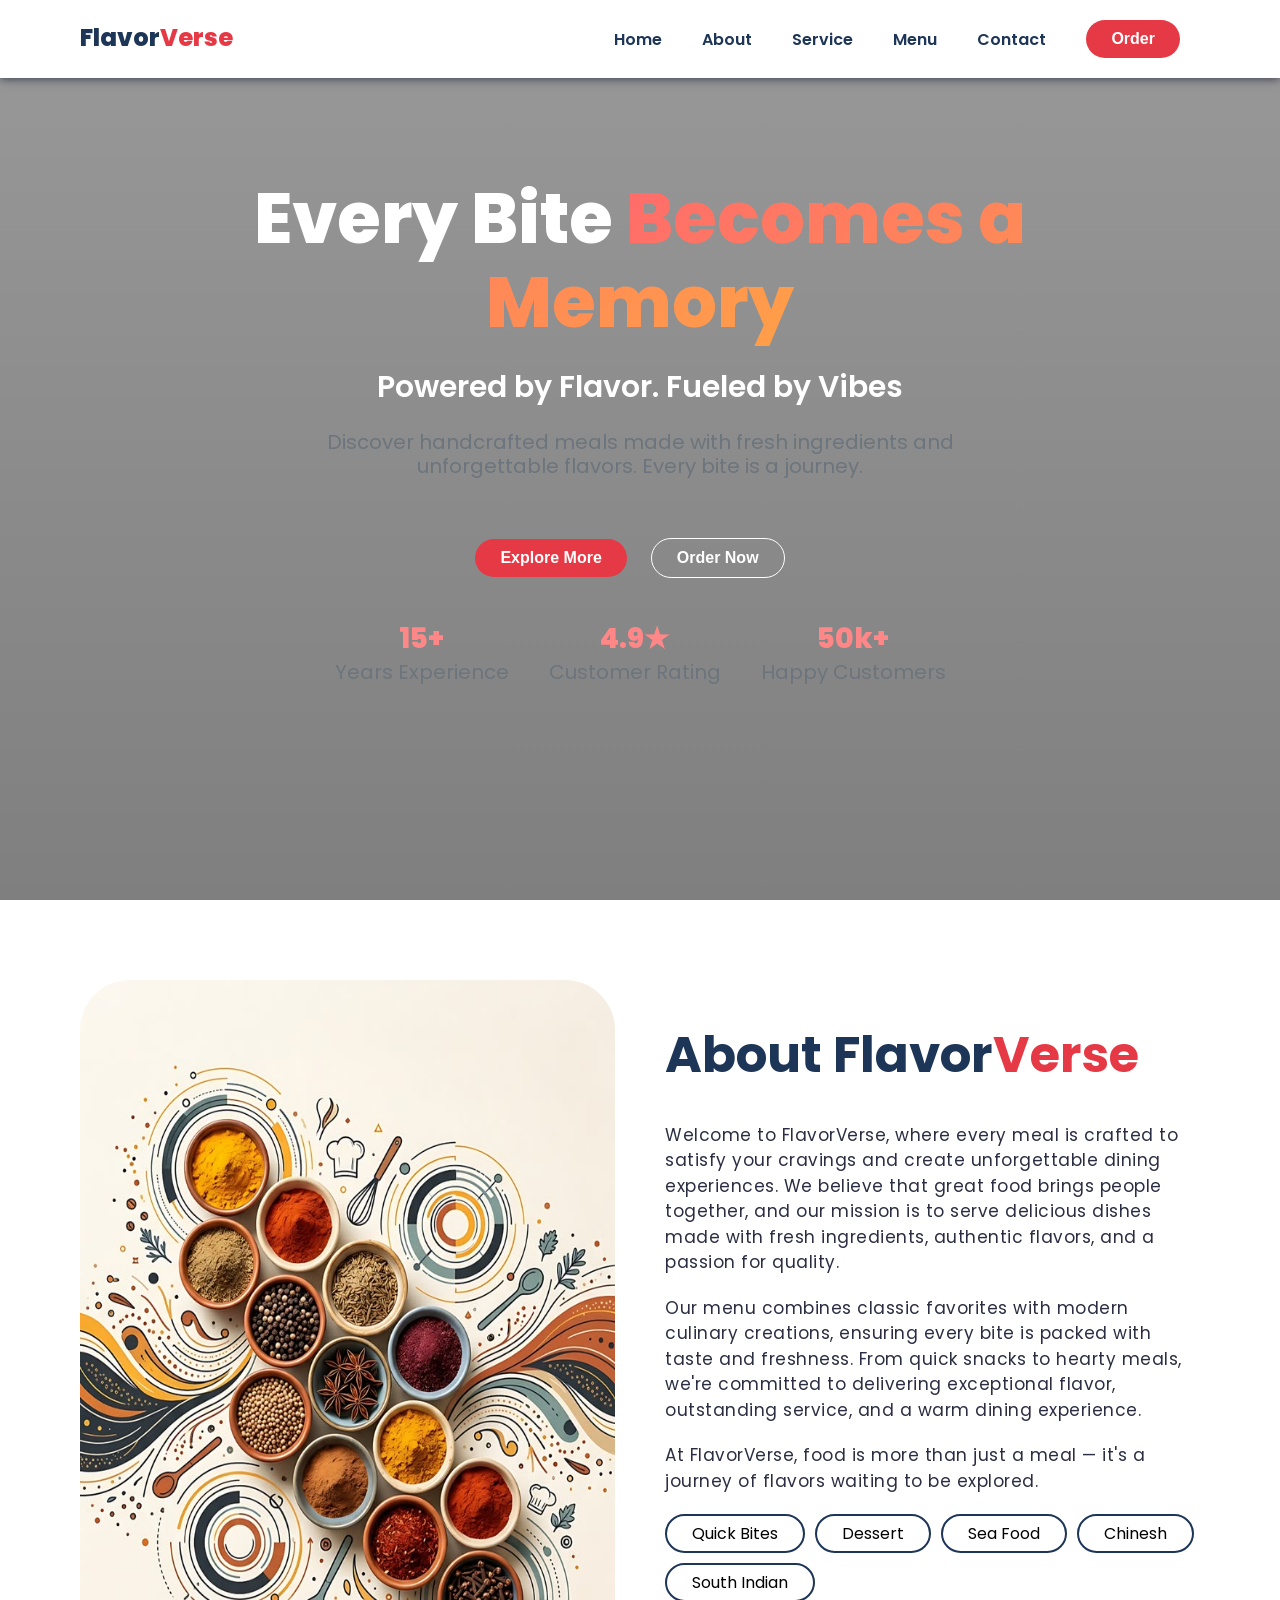
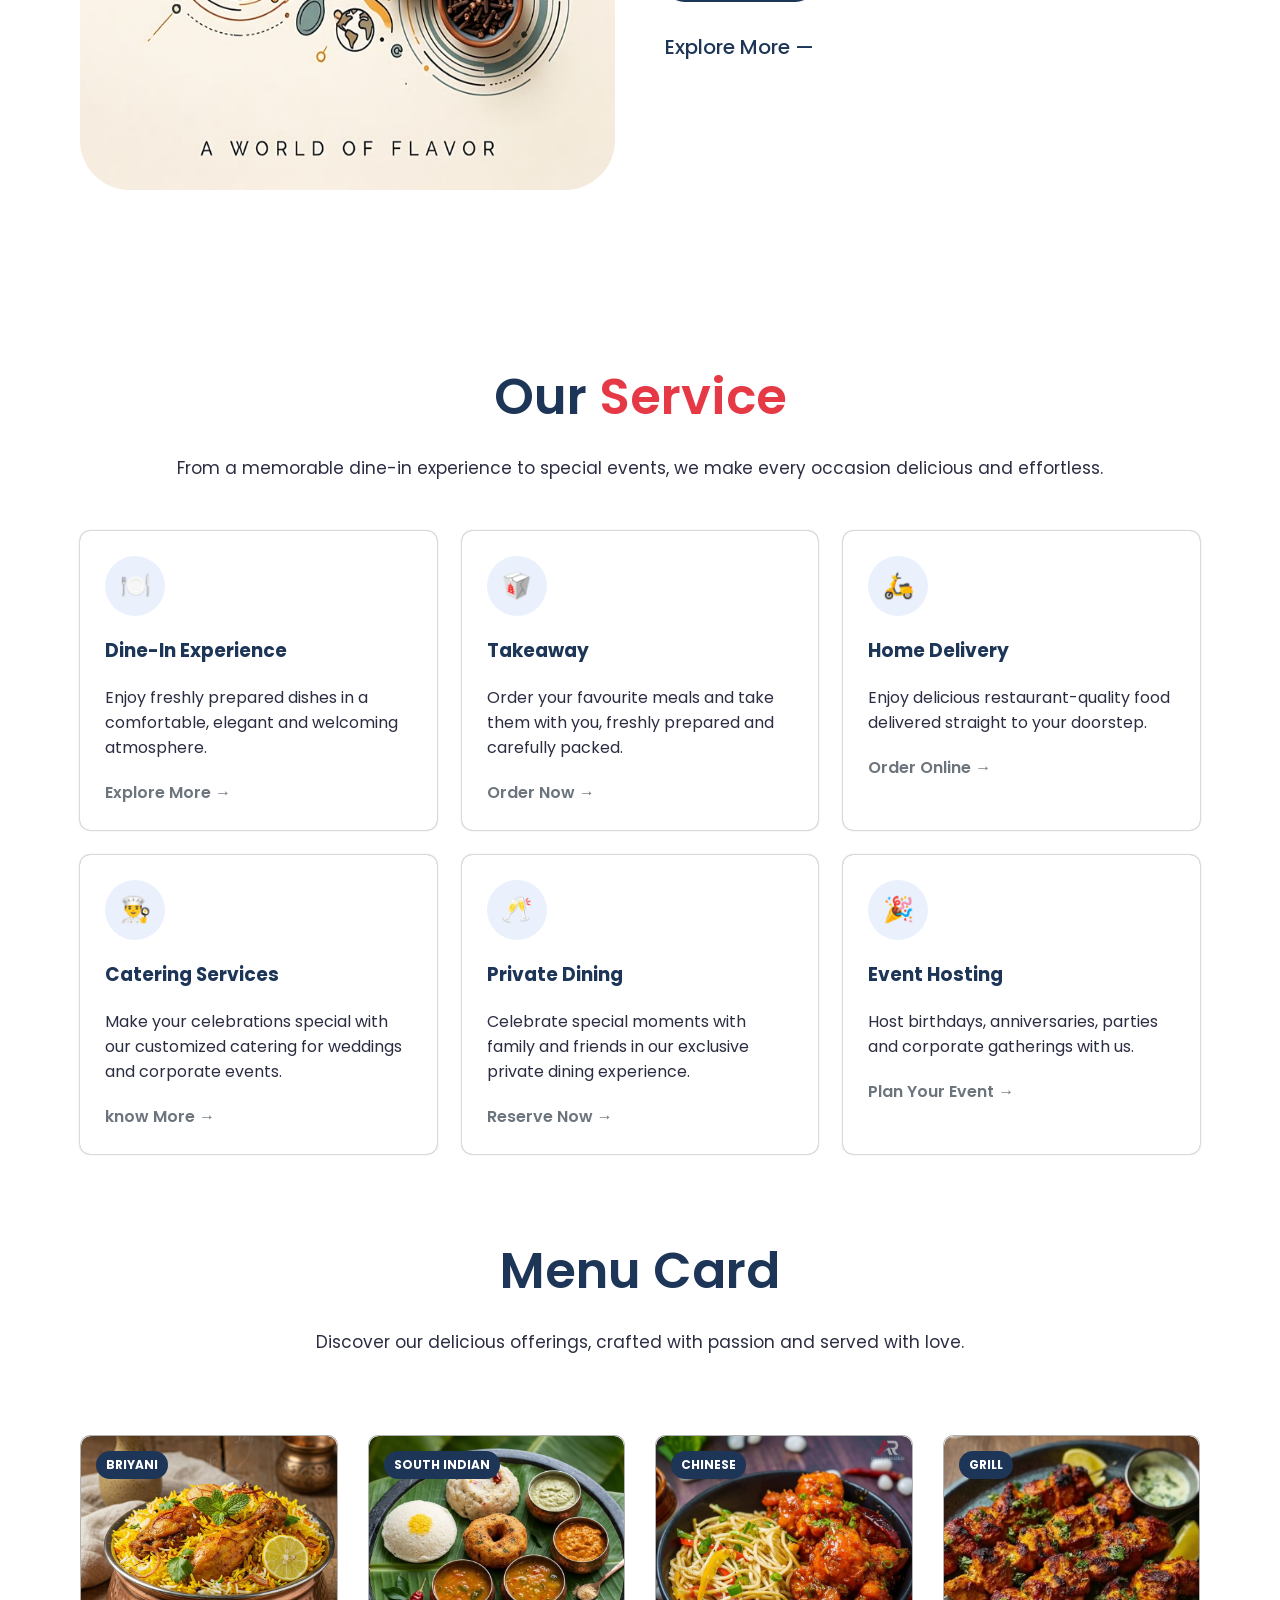
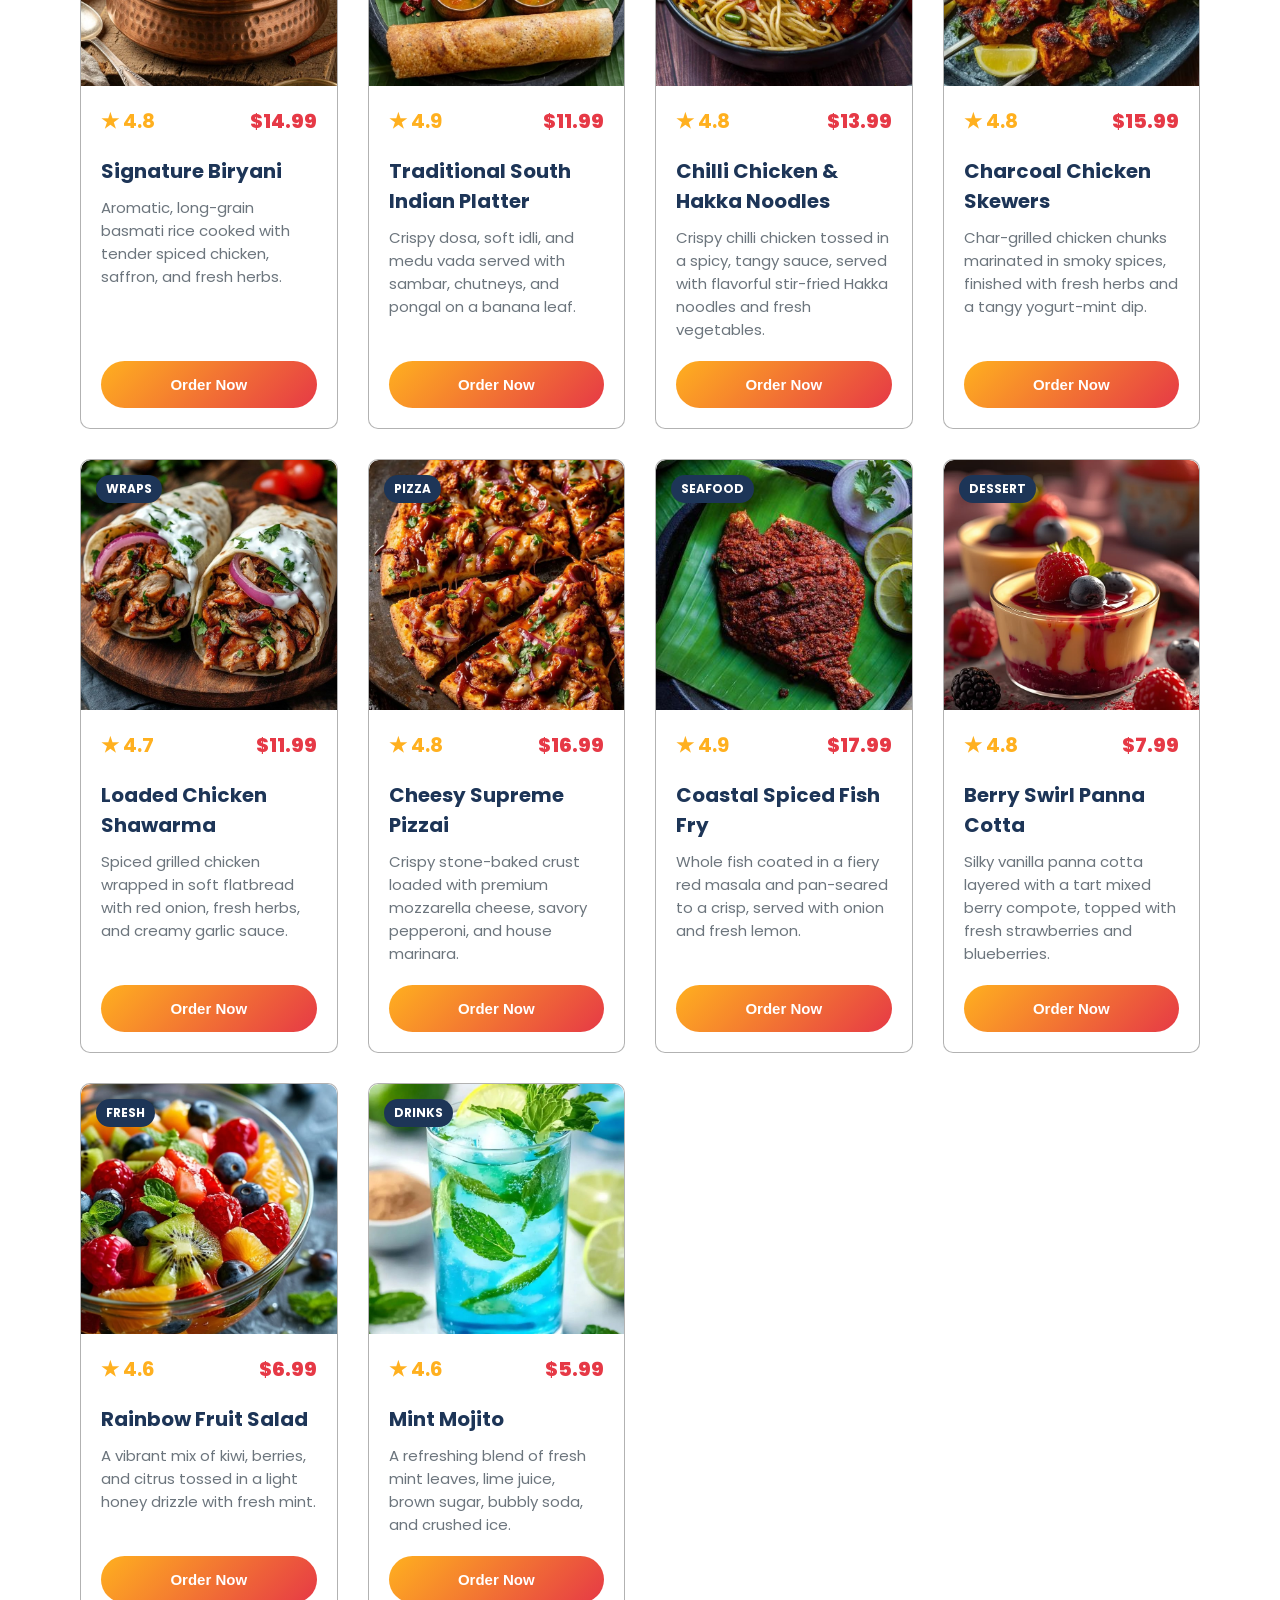
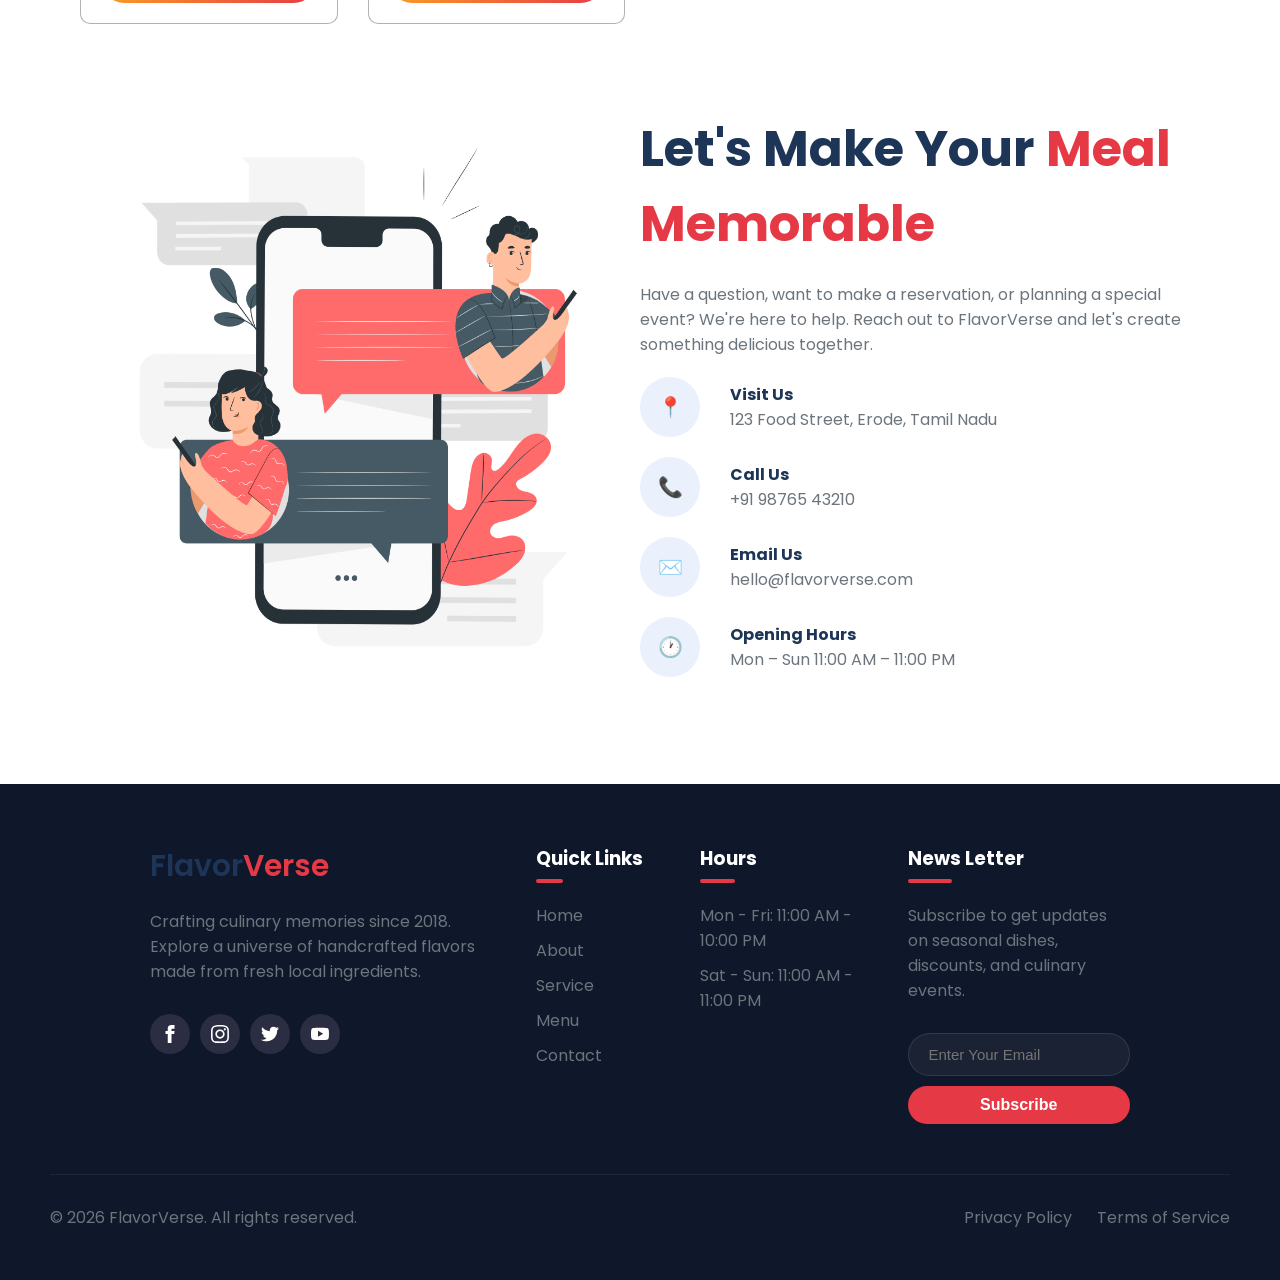
==== commit e9b641d6: "Update index.html" ====
--- a/index.html
+++ b/index.html
@@ -533,6 +533,20 @@
                 navLinks.classList.remove("active");
             });
         });
+
+        // news letter form
+
+        const form = document.querySelector(".newsletter");
+
+        form.addEventListener("submit", (event)=>{
+            event.preventDefault();
+             alert("Subscribed successfully!");
+             form.reset()
+           
+        });
+
+       
+        
     </script>
 
 </body>
--- a/style.css
+++ b/style.css
@@ -0,0 +1,807 @@
+:root {
+    --primary: #E63946;
+    --primary-light: #FF8787;
+    --primary-hover: #b51321;
+    --dark: #1D3557;
+    --text-dark: #2B2D42;
+    --text-muted: #6C757D;
+    --white: #fff;
+    --transition: .3s ease;
+}
+
+
+* {
+    padding: 0;
+    margin: 0;
+    box-sizing: border-box;
+    scroll-behavior: smooth;
+}
+
+body {
+    font-family: 'Poppins', 'Segoe UI', Tahoma, Geneva, Verdana, sans-serif;
+
+}
+
+html,
+body {
+    overflow-x: hidden;
+}
+
+a {
+    text-decoration: none;
+}
+
+section {
+    max-width: 1400px;
+    scroll-margin-top: 90px;
+}
+
+.section-p1 {
+    padding: 0 80px;
+}
+
+.section-m1 {
+    margin: 80px 0;
+}
+
+button.normal {
+    background-color: var(--primary);
+    color: var(--white);
+    border: none;
+    padding: 10px 25px;
+    border-radius: 50px;
+    font-weight: 600;
+    font-size: 16px;
+    transition: var(--transition);
+}
+
+
+/* navbar */
+nav {
+    display: flex;
+    justify-content: space-between;
+    padding: 20px 80px;
+    width: 100%;
+    position: fixed;
+    top: 0;
+    background-color: var(--white);
+    box-shadow: 0 0 10px var(--text-dark);
+    z-index: 1100;
+
+
+
+}
+
+nav h1 {
+    color: var(--dark);
+    font-weight: 800;
+    cursor: pointer;
+}
+
+nav h1 span {
+    color: var(--primary);
+}
+
+#nav-links {
+    display: flex;
+    align-items: center;
+    justify-content: space-between;
+    cursor: pointer;
+
+}
+
+#nav-links li {
+    list-style: none;
+    padding: 0 20px;
+}
+
+#nav-links li a {
+    color: var(--dark);
+    font-size: 16px;
+    font-weight: 600;
+    transition: var(--transition);
+}
+
+#nav-links li a:hover {
+    color: var(--primary);
+}
+
+
+
+.normal:hover {
+    background-color: var(--primary-hover);
+    box-shadow: 0 0 5px var(--primary-hover);
+    transform: translateY(-2px);
+
+}
+
+/* toggler */
+#toggler {
+    display: none;
+    width: 45px;
+    height: 45px;
+    background: transparent;
+    border: none;
+    cursor: pointer;
+    align-items: center;
+    justify-content: center;
+    padding: 0;
+    z-index: 1010;
+}
+
+.hamberger {
+    position: relative;
+    display: block;
+    height: 3px;
+    width: 26px;
+    border-radius: 50px;
+    background-color: var(--dark);
+    transition: var(--transition);
+}
+
+.hamberger::before,
+.hamberger::after {
+    content: "";
+    position: absolute;
+    height: 3px;
+    width: 26px;
+    border-radius: 50px;
+    background-color: var(--dark);
+    transition: var(--transition);
+    left: 0;
+}
+
+.hamberger::after {
+    bottom: -8px;
+}
+
+.hamberger::before {
+    top: -8px;
+}
+
+#toggler.active .hamberger {
+    background-color: transparent;
+}
+
+#toggler.active .hamberger::before {
+    transform: rotate(45deg);
+    top: 0;
+}
+
+#toggler.active .hamberger::after {
+    transform: rotate(-45deg);
+    bottom: 0;
+}
+
+
+/* home */
+#home {
+    background-image: linear-gradient(rgba(0, 0, 0, 0.4), rgba(0, 0, 0, 0.5)), url(image/bg-2.jpg);
+    background-position: center;
+    background-attachment: fixed;
+    background-size: cover;
+    height: 100vh;
+    max-width: 100%;
+    display: flex;
+    justify-content: center;
+    align-items: center;
+    flex-direction: column;
+    text-align: center;
+}
+
+#home h1 {
+    font-size: 70px;
+    font-weight: 800;
+    color: var(--white);
+    max-width: 900px;
+    line-height: 1.2;
+    margin-bottom: 20px;
+}
+
+#home h1 span {
+    background: linear-gradient(135deg, #FF6B6B, #FFA048);
+    -webkit-background-clip: text;
+    -webkit-text-fill-color: transparent;
+}
+
+#home h4 {
+    color: var(--white);
+    font-size: 30px;
+    font-weight: 600;
+    margin-bottom: 20px;
+}
+
+#home p {
+    color: var(--text-muted);
+    font-size: 20px;
+    max-width: 750px;
+    line-height: 1.2;
+    margin-bottom: 40px;
+}
+
+.normal:hover {
+    transform: translateY(-4px);
+    box-shadow: 0 0 15px var(--primary-hover);
+}
+
+.secondary {
+    background-color: transparent;
+    color: var(--white);
+    border: 1px solid var(--white);
+    padding: 10px 25px;
+    border-radius: 50px;
+    font-weight: 600;
+    font-size: 16px;
+    transition: var(--transition);
+    margin: 20px;
+}
+
+.secondary:hover {
+    background-color: var(--white);
+    color: var(--dark);
+    box-shadow: 0 0 5px var(--white);
+
+}
+
+.hero-stats {
+    display: flex;
+    gap: 40px;
+    margin-top: 20px;
+}
+
+.stat {
+    text-align: center;
+    color: var(--white);
+}
+
+.stat h3 {
+    font-size: 28px;
+    font-weight: 800;
+    color: var(--primary-light);
+}
+
+.stat p {
+    font-size: 14px;
+    color: var(--text-muted);
+}
+
+/* about */
+#about {
+    height: 100vh;
+    display: grid;
+    grid-template-columns: 1fr 1fr;
+    gap: 50px;
+    margin: 80px auto;
+}
+
+#about img {
+    width: 100%;
+    height: 90%;
+    border-radius: 50px;
+}
+
+.about-content {
+    display: flex;
+    flex-direction: column;
+    justify-content: center;
+    height: 80vh;
+}
+
+.about-content h2 {
+    font-size: 50px;
+    color: var(--dark);
+    margin-bottom: 30px;
+
+}
+
+.about-content h2 span {
+    color: var(--primary);
+}
+
+.about-content>p {
+    font-size: 17px;
+    color: var(--text-dark);
+    line-height: 1.5;
+    letter-spacing: .5px;
+    margin-bottom: 20px;
+    text-align: start;
+}
+
+.about-pills {
+    display: flex;
+    flex-wrap: wrap;
+    gap: 10px;
+    margin-bottom: 30px;
+}
+
+.about-pills p {
+    border: 2px solid var(--dark);
+    border-radius: 50px;
+    padding: 5px 25px;
+
+}
+
+.about-pills p:hover {
+    background-color: var(--dark);
+    color: var(--white);
+}
+
+.about-content a {
+    color: var(--dark);
+    font-size: 20px;
+    font-weight: 500;
+    transition: var(--transition);
+}
+
+.about-content a:hover {
+    color: var(--primary-hover);
+}
+
+
+/* service */
+#service {
+    margin: 0 auto;
+}
+
+.service-heading {
+    text-align: center;
+    margin: 0 auto;
+}
+
+.service-heading h2 {
+    font-size: 50px;
+    font-weight: 600;
+    margin-bottom: 20px;
+    color: var(--dark);
+}
+
+.service-heading h2 span {
+    color: var(--primary);
+}
+
+.service-heading p {
+    font-size: 17px;
+    color: var(--text-dark);
+    margin-bottom: 50px;
+}
+
+.service-grid {
+    display: grid;
+    grid-template-columns: repeat(3, 1fr);
+    gap: 25px;
+}
+
+.service-card {
+    background-color: #fff;
+    border: none;
+    box-shadow: 0 0 2px var(--text-muted);
+    border-radius: 10px;
+    padding: 25px;
+    transition: var(--transition);
+    position: relative;
+    overflow: hidden;
+}
+
+.service-card:hover {
+    transform: translateY(-4px);
+    box-shadow: 0 0 10px var(--text-muted);
+}
+
+.service-card::before {
+    content: "";
+    position: absolute;
+    left: 0;
+    top: 0;
+    width: 4px;
+    height: 0;
+    background-color: var(--dark);
+    transition: .4s ease-in;
+}
+
+.service-card:hover::before {
+    height: 100%;
+}
+
+.icon {
+    width: 60px;
+    height: 60px;
+    background-color: #eaf1fc;
+    border: none;
+    border-radius: 50px;
+    display: flex;
+    align-items: center;
+    justify-content: center;
+    padding: 10px;
+    font-size: 25px;
+    margin-bottom: 20px;
+    transition: .4s ease-in;
+}
+
+.service-card:hover .icon {
+    background-color: #1D3557;
+    transform: scale(1.05);
+}
+
+.service-card h3 {
+    color: var(--dark);
+    margin-bottom: 20px;
+
+}
+
+.service-card p {
+    color: var(--text-dark);
+    margin-bottom: 20px;
+
+}
+
+.service-card a {
+    color: var(--text-muted);
+    font-weight: 600;
+}
+
+.service-card a:hover {
+    color: var(--primary-light);
+}
+
+/* menu */
+#menu {
+    margin: 0 auto;
+}
+
+.menu-heading {
+    text-align: center;
+
+}
+
+.menu-heading h2 {
+    font-size: 50px;
+    font-weight: 600;
+    margin-bottom: 20px;
+    color: var(--dark);
+}
+
+.menu-heading p {
+    font-size: 17px;
+    color: var(--text-dark);
+    margin-bottom: 50px;
+}
+
+.menu-container {
+    display: grid;
+    grid-template-columns: repeat(4, 1fr);
+    gap: 30px;
+}
+
+.menu-card {
+    background-color: #fff;
+    border: 1px solid rgba(0, 0, 0, 0.3);
+    border-radius: 10px;
+    position: relative;
+    transition: all .2s ease;
+    overflow: hidden;
+    display: flex;
+    flex-direction: column;
+}
+
+.menu-card:hover {
+    transform: translateY(-10px);
+    box-shadow: 0 0 25px rgba(0, 0, 0, 0.9);
+}
+
+.menu-img {
+    width: 100%;
+    height: 250px;
+    overflow: hidden;
+
+}
+
+.menu-img img {
+    width: 100%;
+    height: 100%;
+    object-fit: cover;
+    border-top-left-radius: 10px;
+    border-top-right-radius: 10px;
+    transition: all .5s ease;
+}
+
+.menu-card:hover img {
+    transform: scale(1.05);
+}
+
+.menu-content {
+    padding: 20px;
+    display: flex;
+    flex-direction: column;
+    flex: 1;
+}
+
+.menu-rate {
+    display: flex;
+    justify-content: space-between;
+    margin-bottom: 20px;
+}
+
+.menu-rate span:nth-child(1) {
+    color: #FFB01F;
+    font-size: 20px;
+    font-weight: 700;
+}
+
+.menu-rate span:nth-child(2) {
+    color: var(--primary);
+    font-size: 20px;
+    font-weight: 800;
+}
+
+.menu-content h3 {
+    color: var(--dark);
+    font-size: 20px;
+    font-weight: 700;
+    margin-bottom: 10px;
+}
+
+.menu-content p {
+    color: var(--text-muted);
+    font-size: 15px;
+    text-align: start;
+    margin-bottom: 20px;
+}
+
+.btn-content {
+    margin-top: auto;
+}
+
+.btn-content button {
+    background: linear-gradient(135deg, #FFB01F, var(--primary));
+    padding: 15px 25px;
+    border: none;
+    border-radius: 50px;
+    color: var(--white);
+    font-size: 15px;
+    font-weight: 700;
+    margin-top: auto;
+    width: 100%;
+    transition: var(--transition);
+}
+
+.btn-content button:hover {
+    transform: translateY(-2px);
+    box-shadow: 0 0 15px var(--primary-light);
+}
+
+.menu-card>span {
+    position: absolute;
+    background-color: var(--dark);
+    color: var(--white);
+    font-size: 12px;
+    font-weight: 700;
+    padding: 5px 10px;
+    border: none;
+    border-radius: 50px;
+    top: 15px;
+    left: 15px;
+    text-transform: uppercase;
+    z-index: 10;
+}
+
+
+/* contact */
+#contact {
+    margin: 0 auto;
+}
+
+.contact-container {
+    display: grid;
+    grid-template-columns: 1fr 1fr;
+}
+
+.contact-img {
+    width: 100%;
+    height: 600px;
+}
+
+.contact-img img {
+    width: 100%;
+    height: 100%;
+}
+
+.contact-content {
+    display: flex;
+    flex-direction: column;
+    justify-content: center;
+}
+
+.contact-content h3 {
+    font-size: 50px;
+    color: var(--dark);
+    margin-bottom: 20px;
+}
+
+.contact-content h3 span {
+    color: var(--primary);
+}
+
+.contact-content p {
+    font-size: 16px;
+    color: var(--text-muted);
+    margin-bottom: 20px;
+}
+
+.items {
+    display: flex;
+    align-items: center;
+    gap: 30px;
+}
+
+.items-icon {
+    width: 60px;
+    height: 60px;
+    background-color: #eaf1fc;
+    border: none;
+    border-radius: 50px;
+    display: flex;
+    align-items: center;
+    justify-content: center;
+    padding: 10px;
+    font-size: 20px;
+    margin-bottom: 20px;
+}
+
+.items div h4 {
+    color: var(--dark);
+}
+
+/* footer */
+.footer {
+    background-color: #0F172A;
+    color: var(--white);
+    max-width: 100%;
+    padding: 50px;
+}
+
+.footer-container {
+    display: grid;
+    grid-template-columns: 1.6fr 0.6fr 0.8fr 1fr;
+    gap: 30px;
+    padding: 10px 100px;
+    padding-bottom: 50px;
+    border-bottom: 1px solid rgba(112, 128, 144, 0.164);
+}
+
+
+.footer-col h2 {
+    font-size: 30px;
+    font-weight: 600;
+    color: var(--dark);
+    margin-bottom: 20px;
+}
+
+.footer-col h2 span {
+    color: var(--primary);
+}
+
+.footer-col p {
+    color: var(--text-muted);
+    margin-bottom: 30px;
+}
+
+.social-icon {
+    display: flex;
+    gap: 10px;
+}
+
+.social-link {
+    height: 40px;
+    width: 40px;
+    border-radius: 50px;
+    border: none;
+    background-color: var(--text-dark);
+    display: flex;
+    align-items: center;
+    justify-content: center;
+    color: var(--white);
+    transition: var(--transition);
+}
+
+.social-link:hover {
+    transform: translateY(-4px);
+    background-color: var(--primary);
+}
+
+.footer-col h3 {
+    margin-bottom: 20px;
+    position: relative;
+    padding-bottom: 10px;
+}
+
+.footer-col h3::after {
+    content: "";
+    position: absolute;
+    width: 20%;
+    height: 4px;
+    background-color: var(--primary);
+    bottom: 0;
+    left: 0;
+    border-radius: 10px;
+}
+
+.footer-col ul li {
+    list-style: none;
+    padding-bottom: 10px;
+    color: var(--text-muted);
+}
+
+.footer-col ul li a {
+    color: var(--text-muted);
+    display: inline-block;
+}
+
+.footer-col ul li a:hover {
+    transform: translateX(5px);
+    color: var(--primary);
+}
+
+.newsletter {
+    display: flex;
+    flex-direction: column;
+    gap: 10px;
+}
+
+#newsletter-form {
+    background-color: rgba(255, 255, 255, 0.05);
+    border: 1px solid rgba(255, 255, 255, 0.1);
+    border-radius: 50px;
+    width: 100%;
+    padding: 12px 20px;
+    font-size: 15px;
+    outline: none;
+}
+
+#newsletter-form:focus {
+    border-color: var(--primary);
+    background-color: rgba(255, 255, 255, 0.08);
+}
+
+.footer-col button {
+    background-color: var(--primary);
+    color: var(--white);
+    border: none;
+    padding: 10px 25px;
+    border-radius: 50px;
+    font-weight: 600;
+    font-size: 16px;
+    transition: var(--transition);
+
+}
+
+.footer-col button:hover {
+    background-color: var(--primary-hover);
+    box-shadow: 0 0 5px var(--primary-hover);
+    transform: translateY(-1px);
+}
+
+.footer-bottom {
+    margin: 0 auto;
+    padding-top: 30px;
+    display: flex;
+    justify-content: space-between;
+    align-items: center;
+    gap: 20px;
+}
+
+.footer-bottom p {
+    color: var(--text-muted);
+}
+
+.footer-bottom-links {
+    display: flex;
+    gap: 25px;
+}
+
+.footer-bottom-links a {
+    color: var(--text-muted);
+}
+
+.footer-bottom-links a:hover {
+    color: var(--primary);
+}
--- a/media.css
+++ b/media.css
@@ -0,0 +1,166 @@
+/* media */
+
+/* medium screen */
+@media screen and (max-width:970px) {
+    nav {
+        padding: 15px 25px;
+    }
+
+    #toggler {
+        display: flex;
+    }
+
+    #nav-links {
+        position: fixed;
+        top: 0;
+        right: -100%;
+        height: 100vh;
+        width: 280px;
+        background: var(--white);
+        box-shadow: -10px 0 30px rgba(0, 0, 0, 0.08);
+        display: flex;
+        flex-direction: column;
+        justify-content: center;
+        align-items: center;
+        gap: 40px;
+        padding: 10px;
+        transition: all .3s ease;
+      
+    }
+
+    #nav-links.active {
+        right: 0;
+    }
+
+
+    #about {
+        grid-template-columns: 1fr;
+        height: auto;
+    }
+
+    #about img {
+        height: 500px;
+        object-fit: cover;
+    }
+
+    .about-content {
+        height: auto;
+    }
+
+    .menu-container {
+        grid-template-columns: repeat(3, 1fr);
+    }
+
+    .footer-container {
+        grid-template-columns: 1fr 1fr;
+        gap: 50px;
+        padding: 10px 50px;
+    }
+}
+
+/* medium- small device */
+@media screen and (max-width:800px) {
+    .section-p1 {
+        padding: 0 40px;
+    }
+
+    #home h1 {
+        font-size: 50px;
+    }
+
+    #home h4 {
+        font-size: 27px;
+    }
+
+    .service-grid {
+        grid-template-columns: repeat(2, 1fr);
+
+    }
+
+    .menu-container {
+        grid-template-columns: repeat(2, 1fr);
+    }
+
+}
+
+/* small device */
+@media screen and (max-width:600px) {
+    .section-p1 {
+        padding: 0 40px;
+    }
+
+    #home {
+        padding: 0px 30px;
+    }
+
+    #home h1 {
+        font-size: 30px;
+        padding-top: 60px;
+    }
+
+    #home h4 {
+        font-size: 18px;
+    }
+
+    #home p {
+        font-size: 12px;
+
+    }
+
+
+    .about-content h2 {
+        font-size: 35px;
+    }
+
+    .service-grid {
+        grid-template-columns: repeat(1, 1fr);
+    }
+
+    .service-heading h2 {
+        font-size: 35px;
+    }
+
+    .service-heading p {
+        font-size: 15px;
+    }
+
+    .menu-container {
+        grid-template-columns: repeat(1, 1fr);
+
+    }
+
+    .menu-heading h2 {
+        font-size: 35px;
+    }
+
+    .menu-heading p {
+        font-size: 15px;
+    }
+
+    .contact-container {
+        grid-template-columns: 1fr;
+    }
+
+    .contact-content h3 {
+        font-size: 35px;
+    }
+
+    .footer-container {
+        grid-template-columns: 1fr;
+
+    }
+
+    .footer-bottom {
+        flex-direction: column;
+    }
+    .footer{
+        padding: 10px;
+    }
+    .btn-container{
+       
+        display: flex;
+        justify-content: center;
+        align-items: center;
+    }
+
+}
